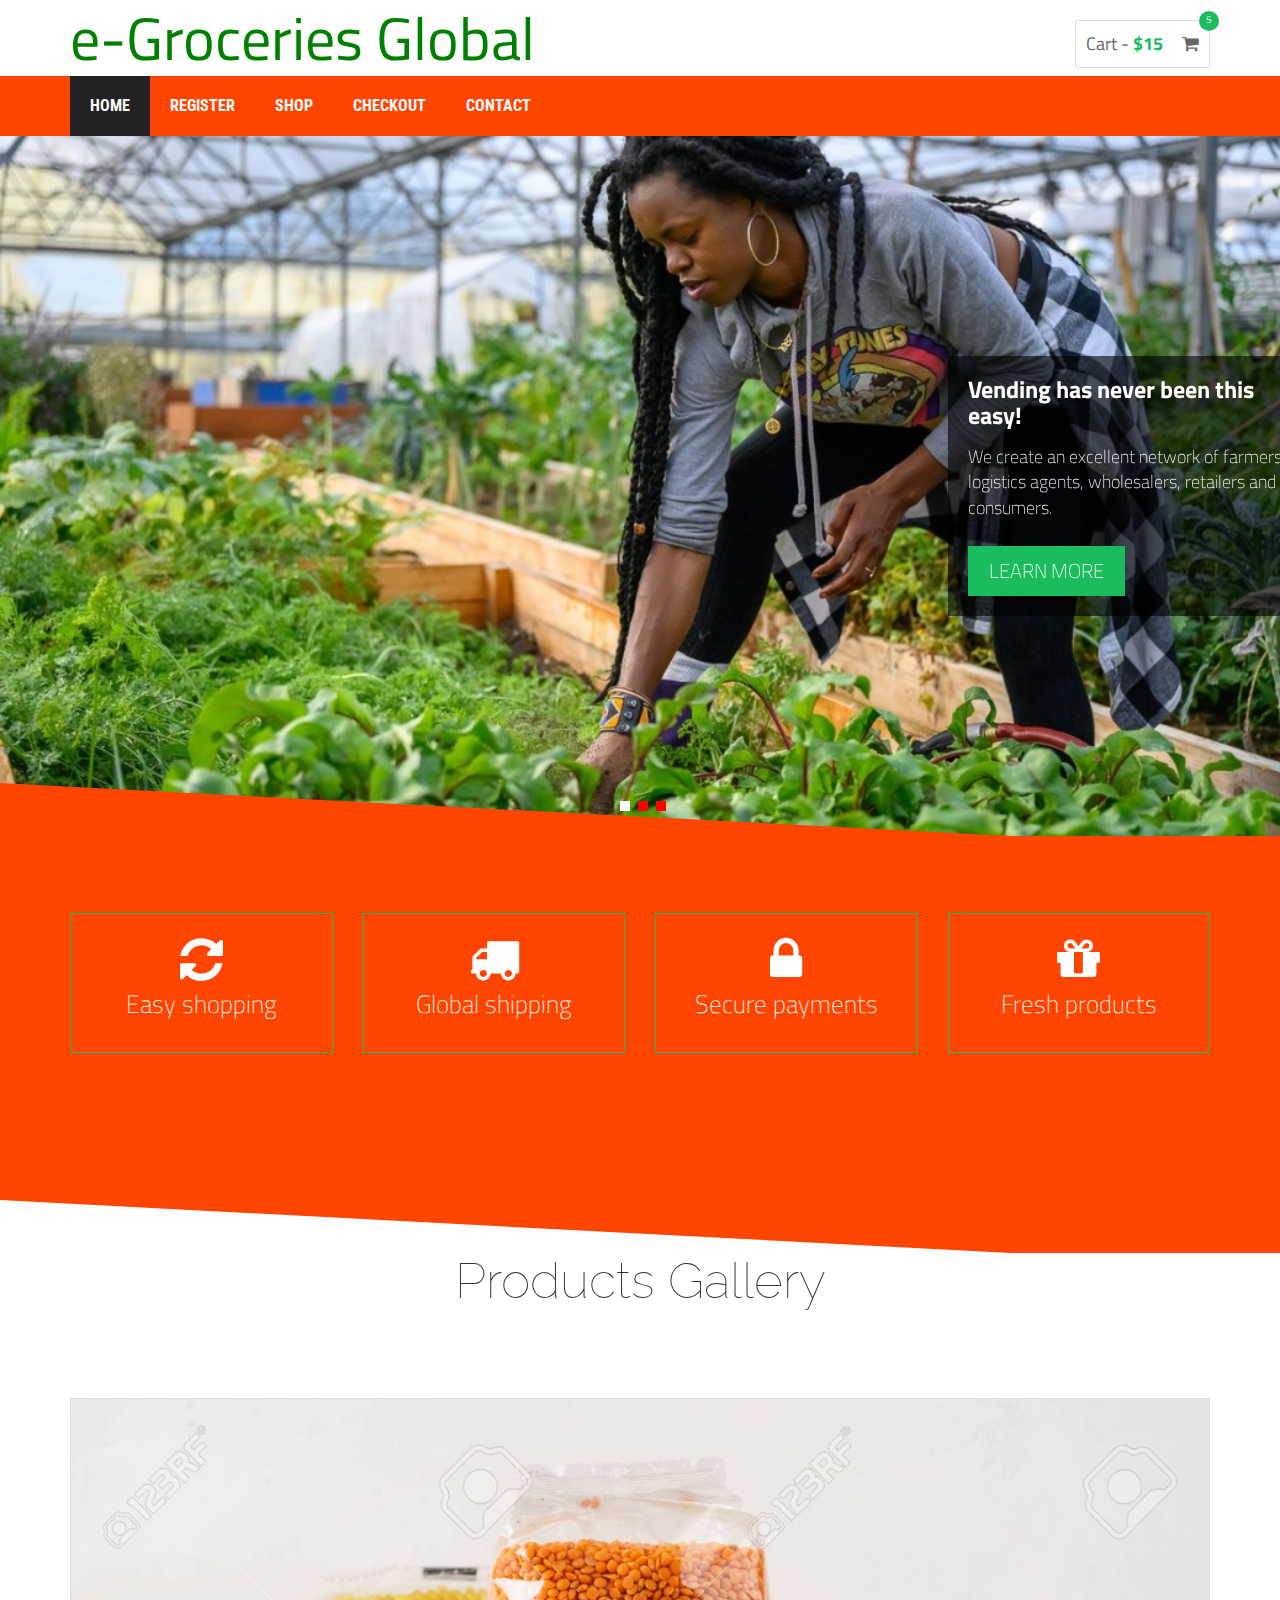
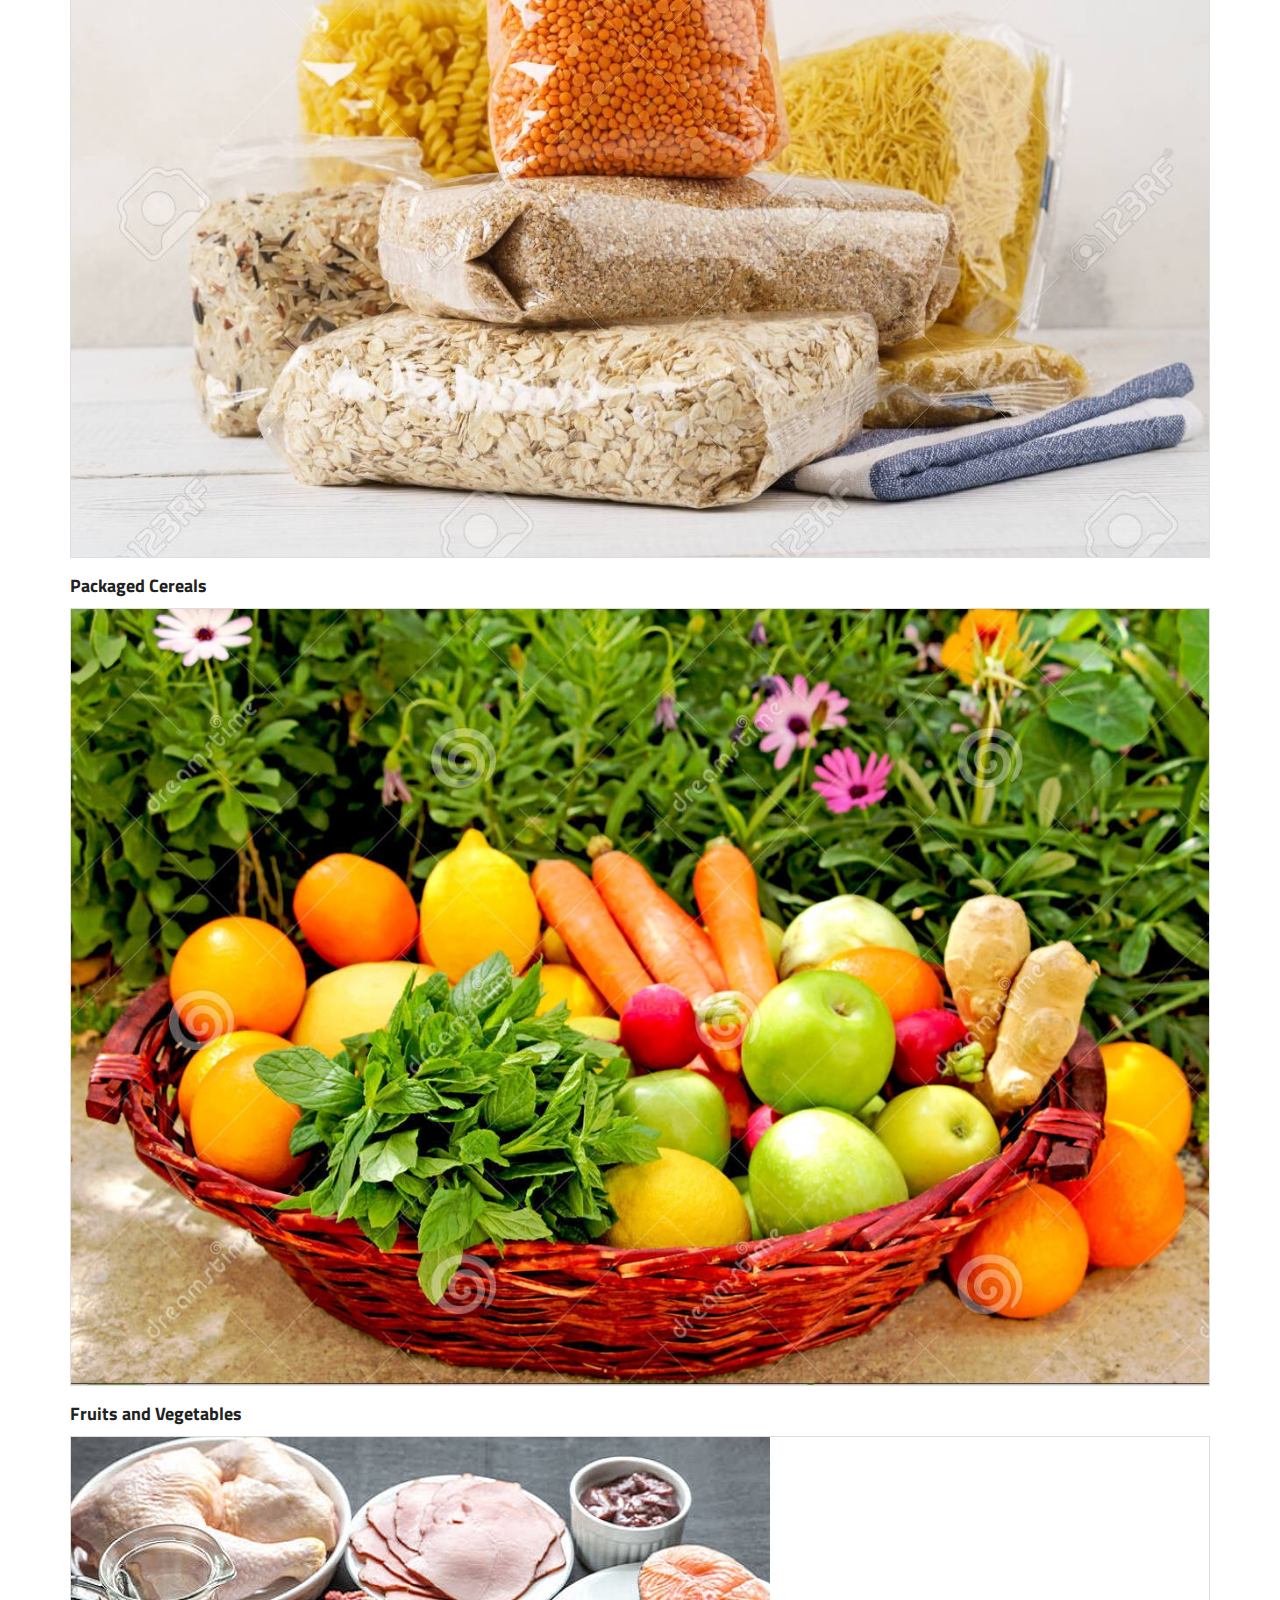
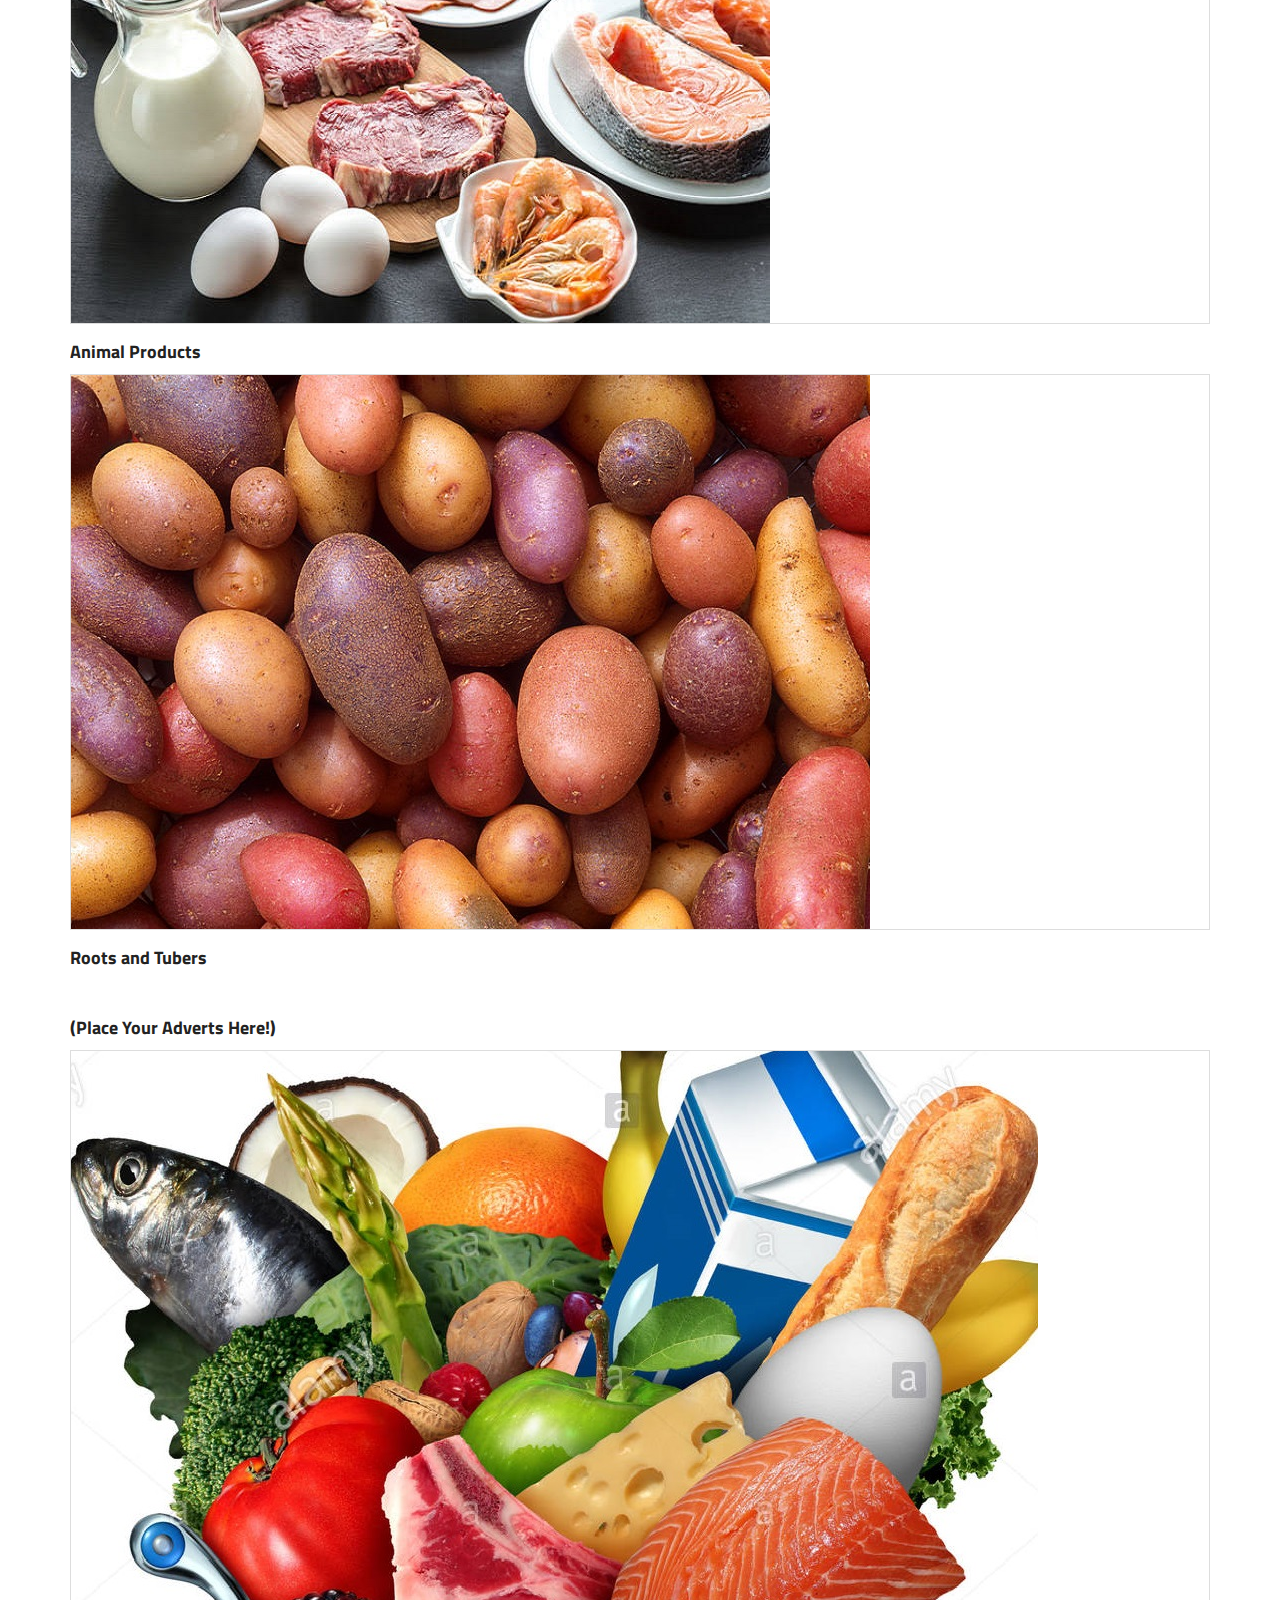
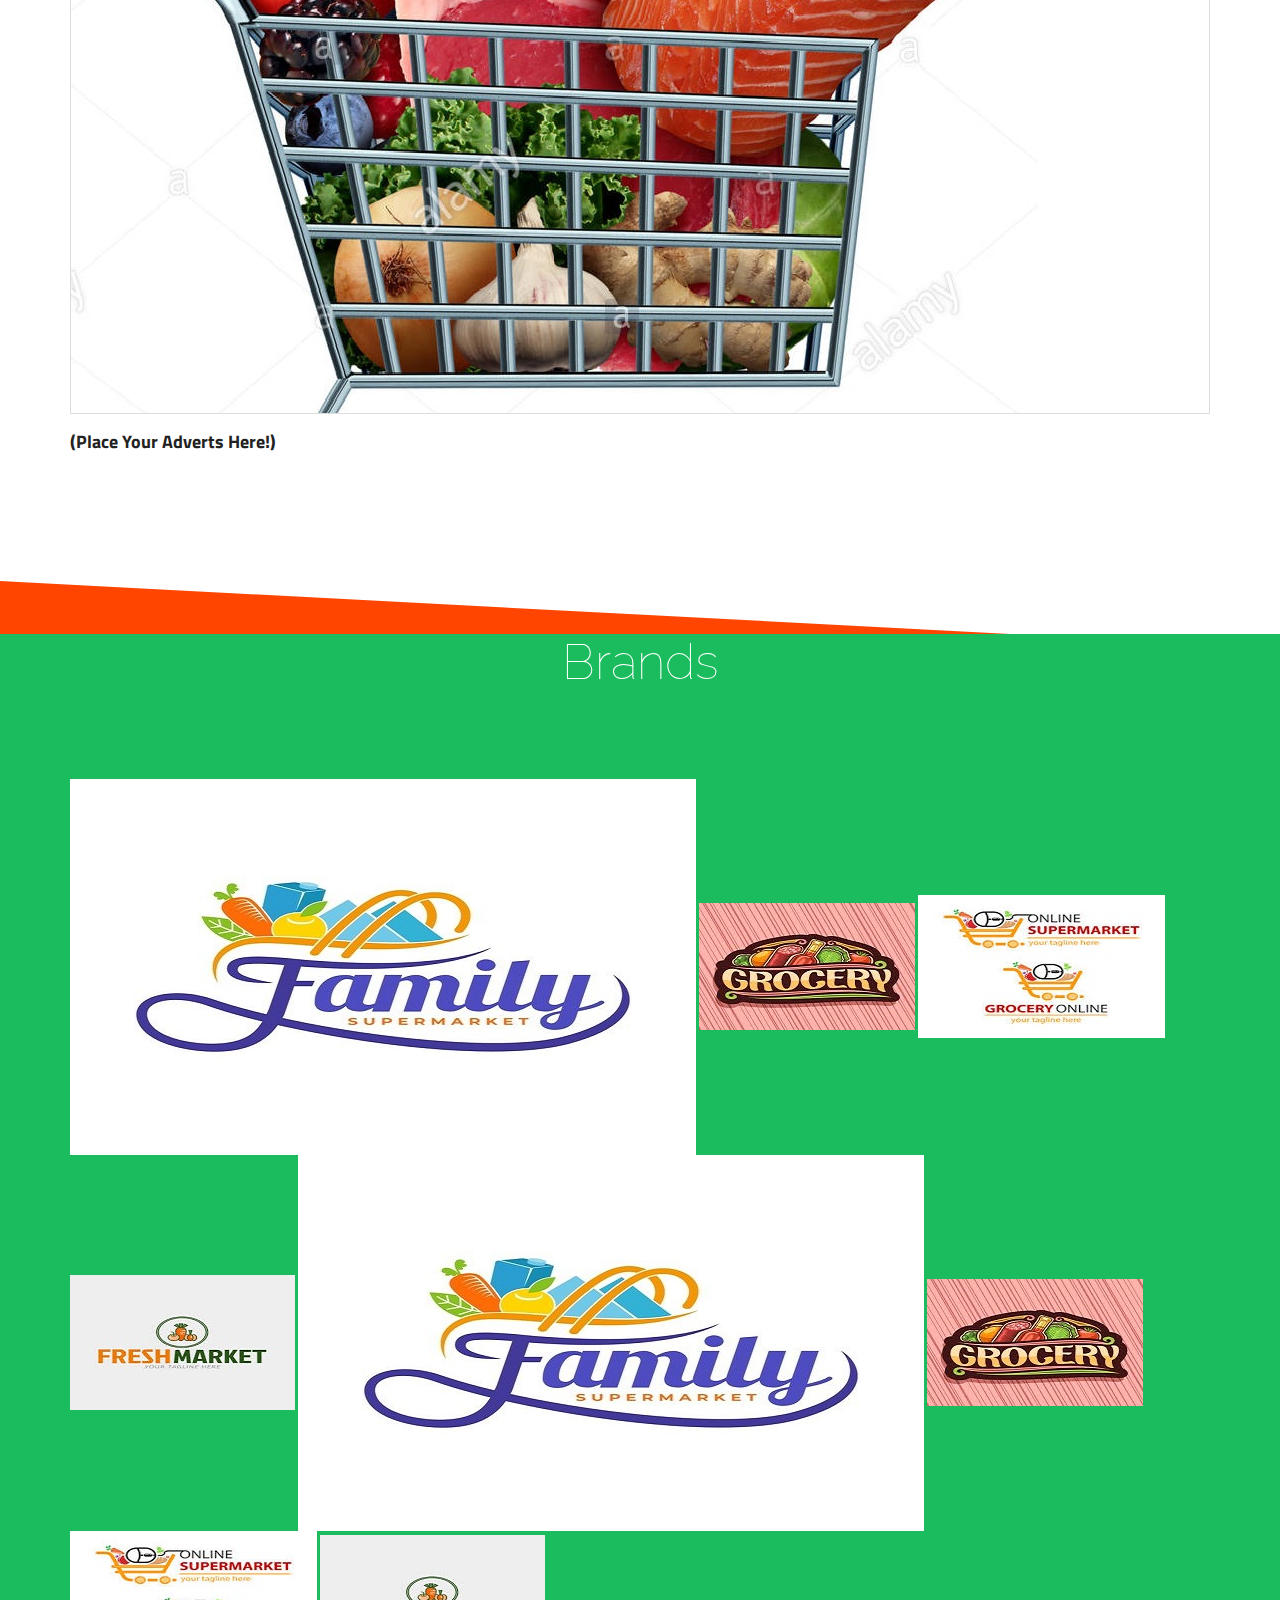
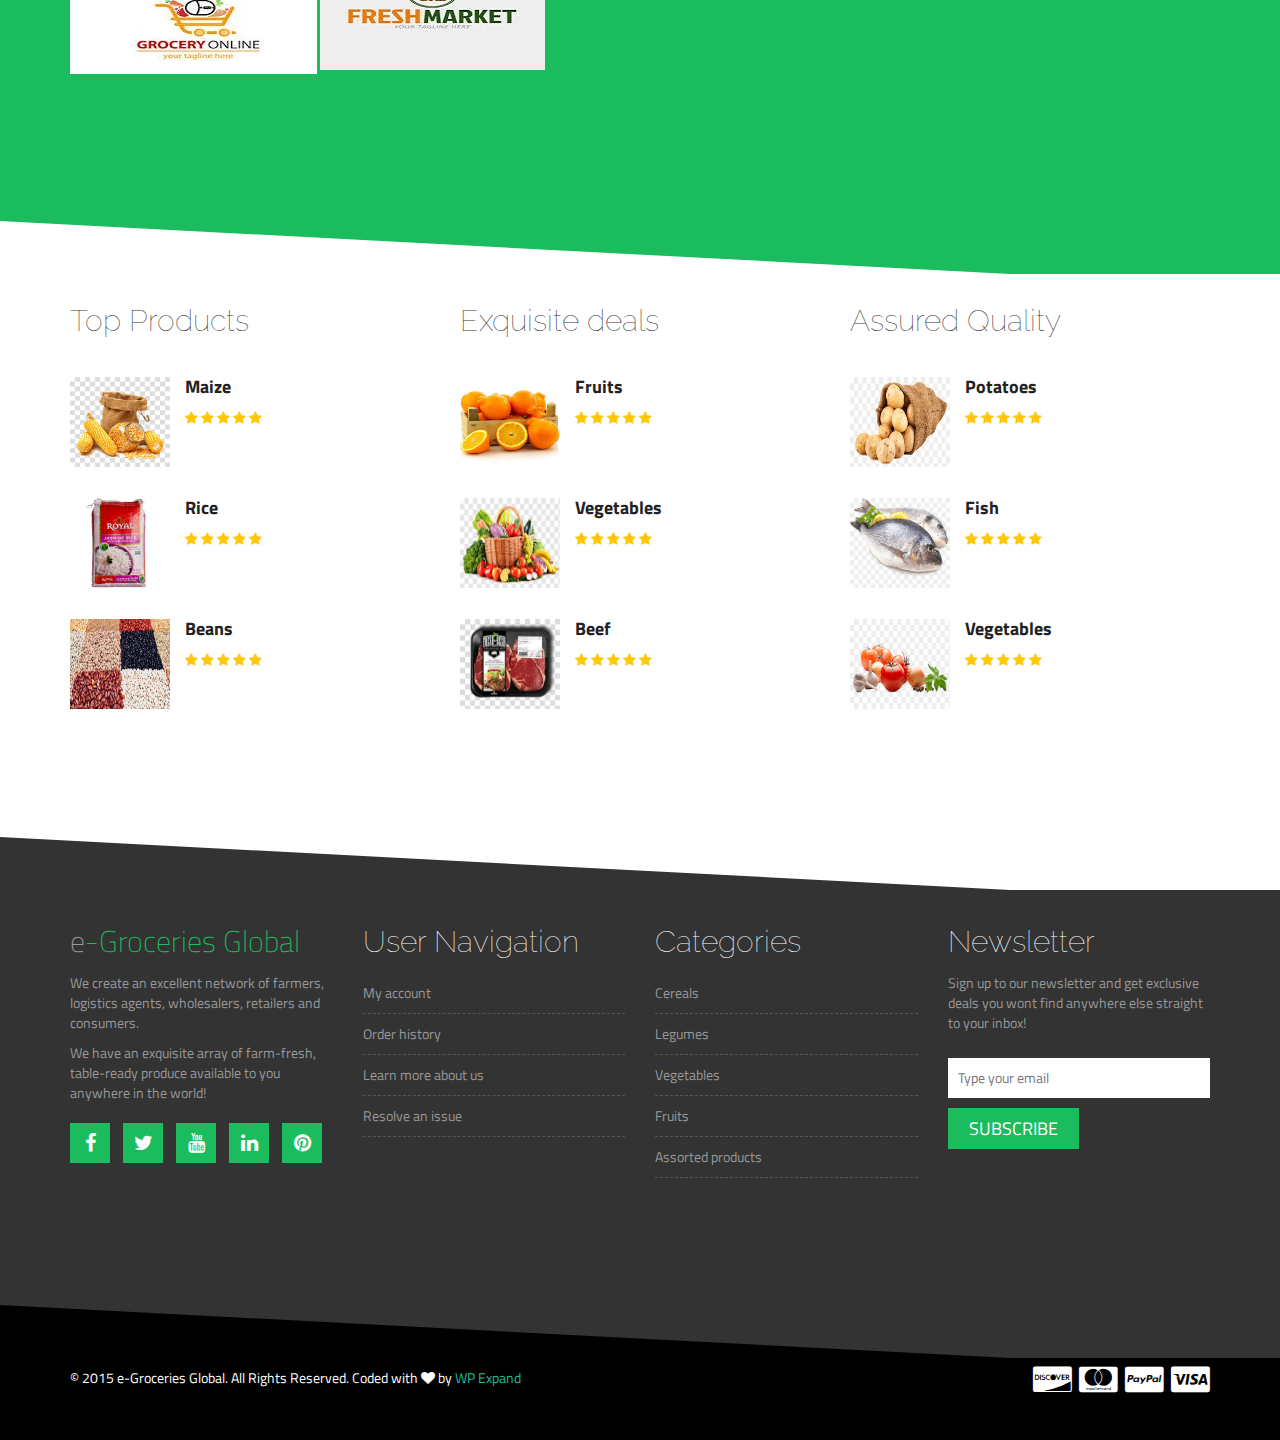
==== index.html @ 661cc3af "modified some things" ====
<!DOCTYPE html>
<html lang="en">

<head>
    <meta charset="utf-8">
    <meta https-equiv="X-UA-Compatible" content="IE=edge">
    <meta name="viewport" content="width=device-width, initial-scale=1">
    <title>e-Groceries Global- HTML eCommerce Template</title>

    <!-- Google Fonts -->
    <link href='https://fonts.googleapis.com/css?family=Titillium+Web:400,200,300,700,600' rel='stylesheet'
        type='text/css'>
    <link href='https://fonts.googleapis.com/css?family=Roboto+Condensed:400,700,300' rel='stylesheet' type='text/css'>
    <link href='https://fonts.googleapis.com/css?family=Raleway:400,100' rel='stylesheet' type='text/css'>

    <!-- Bootstrap -->
    <link rel="stylesheet" href="https://maxcdn.bootstrapcdn.com/bootstrap/3.2.0/css/bootstrap.min.css">

    <!-- Font Awesome -->
    <link rel="stylesheet" href="https://maxcdn.bootstrapcdn.com/font-awesome/4.3.0/css/font-awesome.min.css">

    <!-- Custom CSS -->
    <link rel="stylesheet" href="css/owl.carousel.css">
    <link rel="stylesheet" href="style.css">
    <link rel="stylesheet" href="css/responsive.css">

    <!-- HTML5 shim and Respond.js for IE8 support of HTML5 elements and media queries -->
    <!-- WARNING: Respond.js doesn't work if you view the page via file:// -->
    <!--[if lt IE 9]>
      <script src="https://oss.maxcdn.com/html5shiv/3.7.2/html5shiv.min.js"></script>
      <script src="https://oss.maxcdn.com/respond/1.4.2/respond.min.js"></script>
    <![endif]-->
</head>

<body>


    <div class="site-branding-area">
        <div class="container">
            <div class="row">
                <div class="col-sm-6">
                    <div class="logo">
                        <h1><a href="index.html"><span>e-Groceries Global</span></a></h1>
                    </div>
                </div>

                <div class="col-sm-6">
                    <div class="shopping-item">
                        <a href="cart.html">Cart - <span class="cart-amunt">$15</span> <i
                                class="fa fa-shopping-cart"></i> <span class="product-count">5</span></a>
                    </div>
                </div>
            </div>
        </div>
    </div> <!-- End site branding area -->

    <div class="mainmenu-area">
        <div class="container">
            <div class="row">
                <div class="navbar-header">
                    <button type="button" class="navbar-toggle" data-toggle="collapse" data-target=".navbar-collapse">
                        <span class="sr-only">Toggle navigation</span>
                        <span class="icon-bar"></span>
                        <span class="icon-bar"></span>
                        <span class="icon-bar"></span>
                    </button>
                </div>
                <div class="navbar-collapse collapse">
                    <ul class="nav navbar-nav">
                        <li class="active"><a href="index.html">Home</a></li>
                        <li><a href="Registrationform.html">Register</a></li>
                        <li><a href="shop.html">Shop</a></li>
                        <li><a href="checkout.html">Checkout</a></li>
                        <li><a href="Contact.html">Contact</a></li>
                    </ul>
                </div>
            </div>
        </div>
    </div> <!-- End mainmenu area -->

    <div class="slider-area">
        <div class="zigzag-bottom"></div>
        <div id="slide-list" class="carousel carousel-fade slide" data-ride="carousel">

            <div class="slide-bulletz">
                <div class="container">
                    <div class="row">
                        <div class="col-md-12">
                            <ol class="carousel-indicators slide-indicators">
                                <li data-target="#slide-list" data-slide-to="0" class="active"></li>
                                <li data-target="#slide-list" data-slide-to="1"></li>
                                <li data-target="#slide-list" data-slide-to="2"></li>
                            </ol>
                        </div>
                    </div>
                </div>
            </div>

            <div class="carousel-inner" role="listbox">
                <div class="item active">
                    <div class="single-slide">
                        <div class="slide-bg slide-one"></div>
                        <div class="slide-text-wrapper">
                            <div class="slide-text">
                                <div class="container">
                                    <div class="row">
                                        <div class="col-md-4 col-md-offset-9">
                                            <div class="slide-content">
                                                <h3> Vending has never been this easy!</h3>
                                                <p>We create an excellent network of farmers, logistics agents,
                                                    wholesalers, retailers and consumers.</p>
                                                <a href="About.html" class="readmore">Learn more</a>
                                            </div>
                                        </div>
                                    </div>
                                </div>
                            </div>
                        </div>
                    </div>
                </div>
                <div class="item">
                    <div class="single-slide">
                        <div class="slide-bg slide-two"></div>
                        <div class="slide-text-wrapper">
                            <div class="slide-text">
                                <div class="container">
                                    <div class="row">
                                        <div class="col-md-4 col-md-offset-9">
                                            <div class="slide-content">
                                                <h3>We can reach you anywhere!</h3>
                                                <p>We have an exquisite array of farm-fresh, table-ready produce
                                                    available to you anywhere in the world!</p>
                                                <a href="About.html" class="readmore">Learn more</a>
                                            </div>
                                        </div>
                                    </div>
                                </div>
                            </div>
                        </div>
                    </div>
                </div>
                <div class="item">
                    <div class="single-slide">
                        <div class="slide-bg slide-three"></div>
                        <div class="slide-text-wrapper">
                            <div class="slide-text">
                                <div class="container">
                                    <div class="row">
                                        <div class="col-md-4 col-md-offset-9">
                                            <div class="slide-content">
                                                <h3>Our services are extraordinary!</h3>
                                                <p>We deliver superior quality produce to your doorsteps! </p>
                                                <p>We make restocking a breeze.</p>
                                                <a href="About.html" class="readmore">Learn more</a>
                                            </div>
                                        </div>
                                    </div>
                                </div>
                            </div>
                        </div>
                    </div>
                </div>
            </div>

        </div>
    </div> <!-- End slider area -->

    <div class="promo-area">
        <div class="zigzag-bottom"></div>
        <div class="container">
            <div class="row">
                <div class="col-md-3 col-sm-6">
                    <div class="single-promo">
                        <i class="fa fa-refresh"></i>
                        <p>Easy shopping</p>
                    </div>
                </div>
                <div class="col-md-3 col-sm-6">
                    <div class="single-promo">
                        <i class="fa fa-truck"></i>
                        <p>Global shipping</p>
                    </div>
                </div>
                <div class="col-md-3 col-sm-6">
                    <div class="single-promo">
                        <i class="fa fa-lock"></i>
                        <p>Secure payments</p>
                    </div>
                </div>
                <div class="col-md-3 col-sm-6">
                    <div class="single-promo">
                        <i class="fa fa-gift"></i>
                        <p>Fresh products</p>
                    </div>
                </div>
            </div>
        </div>
    </div> <!-- End promo area -->

    <div class="maincontent-area">
        <div class="zigzag-bottom"></div>
        <div class="container">
            <div class="row">
                <div class="col-md-12">
                    <div class="latest-product">
                        <h2 class="section-title">Products Gallery</h2>
                        <div class="product-carousel">
                            <div class="single-product">
                                <div class="product-f-image">
                                    <img src="img/product-1anew.jpg" alt="">
                                    <div class="product-hover">
                                        <a href="shop.html" class="view-details-link"><i class="fa fa-link"></i> See
                                            details</a>
                                    </div>
                                </div>


                                <h2><a href="shop.html">Packaged Cereals</a></h2>

                                <div class="product-carousel-price">
                                </div>
                            </div>
                            <div class="single-product">
                                <div class="product-f-image">
                                    <img src="img/product-2anew.jpg" alt="">
                                    <div class="product-hover">
                                        <a href="shop.html" class="view-details-link"><i class="fa fa-link"></i> See
                                            details</a>
                                    </div>
                                </div>

                                <h2><a href="shop.html">Fruits and Vegetables</a></h2>
                                <div class="product-carousel-price">
                                </div>
                            </div>
                            <div class="single-product">
                                <div class="product-f-image">
                                    <img src="img/product-3anew.jpg" alt="">
                                    <div class="product-hover">
                                        <a href="shop.html" class="view-details-link"><i class="fa fa-link"></i> See
                                            details</a>
                                    </div>
                                </div>

                                <h2><a href="shop.html">Animal Products</a></h2>

                                <div class="product-carousel-price">
                                </div>
                            </div>
                            <div class="single-product">
                                <div class="product-f-image">
                                    <img src="img/product-4anew.jpg" alt="">
                                    <div class="product-hover">
                                        <a href="shop.html" class="view-details-link"><i class="fa fa-link"></i> See
                                            details</a>
                                    </div>
                                </div>

                                <h2><a href="shop.html">Roots and Tubers</a></h2>

                                <div class="product-carousel-price">
                                </div>
                            </div>
                            <div class="single-product">
                                <div class="product-f-image">
                                    <img src="img/product-5anew1.jpg" alt="">

                                </div>

                                <h2 style="color: green;"><a href="Contact.html">(Place Your Adverts Here!)</a></h2>

                                <div class="product-carousel-price">
                                </div>
                            </div>
                            <div class="single-product">
                                <div class="product-f-image">
                                    <img src="img/product-5anew.jpg" alt="">
                                    <div class="product-hover">

                                    </div>
                                </div>

                                <h2><a href="Contact.html">(Place Your Adverts Here!)</a></h2>

                                <div class="product-carousel-price">
                                </div>
                            </div>
                        </div>
                    </div>
                </div>
            </div>
        </div>
    </div> <!-- End main content area -->

    <div class="brands-area">
        <div class="zigzag-bottom"></div>
        <div class="container">
            <div class="row">
                <div class="col-md-12">
                    <div class="brand-wrapper">
                        <h2 class="section-title">Brands</h2>
                        <div class="brand-list">
                            <img src="img/services_logo__1a.jpg" alt="">
                            <img src="img/services_logo__2a.jpg" alt="">
                            <img src="img/services_logo__3a.jpg" alt="">
                            <img src="img/services_logo__4a.jpg" alt="">
                            <img src="img/services_logo__1a.jpg" alt="">
                            <img src="img/services_logo__2a.jpg" alt="">
                            <img src="img/services_logo__3a.jpg" alt="">
                            <img src="img/services_logo__4a.jpg" alt="">
                        </div>
                    </div>
                </div>
            </div>
        </div>
    </div> <!-- End brands area -->

    <div class="product-widget-area">
        <div class="zigzag-bottom"></div>
        <div class="container">
            <div class="row">
                <div class="col-md-4">
                    <div class="single-product-widget">
                        <h2 class="product-wid-title">Top Products</h2>
                        <div class="single-wid-product">
                            <a href="shop.html"><img src="img/product-thumb-1a.jpg" alt="" class="product-thumb"></a>
                            <h2><a href="shop.html">Maize</a></h2>
                            <div class="product-wid-rating">
                                <i class="fa fa-star"></i>
                                <i class="fa fa-star"></i>
                                <i class="fa fa-star"></i>
                                <i class="fa fa-star"></i>
                                <i class="fa fa-star"></i>
                            </div>
                            <div class="product-wid-price">
                            </div>
                        </div>
                        <div class="single-wid-product">
                            <a href="shop.html"><img src="img/product-thumb-2a.jpg" alt="" class="product-thumb"></a>
                            <h2><a href="shop.html">Rice</a></h2>
                            <div class="product-wid-rating">
                                <i class="fa fa-star"></i>
                                <i class="fa fa-star"></i>
                                <i class="fa fa-star"></i>
                                <i class="fa fa-star"></i>
                                <i class="fa fa-star"></i>
                            </div>
                            <div class="product-wid-price">
                            </div>
                        </div>
                        <div class="single-wid-product">
                            <a href="shop.html"><img src="img/product-thumb-3a.jpg" alt="" class="product-thumb"></a>
                            <h2><a href="shop.html">Beans</a></h2>
                            <div class="product-wid-rating">
                                <i class="fa fa-star"></i>
                                <i class="fa fa-star"></i>
                                <i class="fa fa-star"></i>
                                <i class="fa fa-star"></i>
                                <i class="fa fa-star"></i>
                            </div>
                            <div class="product-wid-price">
                            </div>
                        </div>
                    </div>
                </div>
                <div class="col-md-4">
                    <div class="single-product-widget">
                        <h2 class="product-wid-title">Exquisite deals</h2>
                        <div class="single-wid-product">
                            <a href="shop.html"><img src="img/product-thumb-4a.jpg" alt="" class="product-thumb"></a>
                            <h2><a href="shop.html">Fruits</a></h2>
                            <div class="product-wid-rating">
                                <i class="fa fa-star"></i>
                                <i class="fa fa-star"></i>
                                <i class="fa fa-star"></i>
                                <i class="fa fa-star"></i>
                                <i class="fa fa-star"></i>
                            </div>
                            <div class="product-wid-price">
                            </div>
                        </div>
                        <div class="single-wid-product">
                            <a href="shop.html"><img src="img/product-thumb-5a.jpg" alt="" class="product-thumb"></a>
                            <h2><a href="shop.html">Vegetables</a></h2>
                            <div class="product-wid-rating">
                                <i class="fa fa-star"></i>
                                <i class="fa fa-star"></i>
                                <i class="fa fa-star"></i>
                                <i class="fa fa-star"></i>
                                <i class="fa fa-star"></i>
                            </div>
                            <div class="product-wid-price">
                            </div>
                        </div>
                        <div class="single-wid-product">
                            <a href="shop.html"><img src="img/product-thumb-6a.jpg" alt="" class="product-thumb"></a>
                            <h2><a href="shop.html">Beef</a></h2>
                            <div class="product-wid-rating">
                                <i class="fa fa-star"></i>
                                <i class="fa fa-star"></i>
                                <i class="fa fa-star"></i>
                                <i class="fa fa-star"></i>
                                <i class="fa fa-star"></i>
                            </div>
                            <div class="product-wid-price">
                            </div>
                        </div>
                    </div>
                </div>
                <div class="col-md-4">
                    <div class="single-product-widget">
                        <h2 class="product-wid-title">Assured Quality</h2>
                        <div class="single-wid-product">
                            <a href="shop.html"><img src="img/product-thumb-7a.jpg" alt="" class="product-thumb"></a>
                            <h2><a href="shop.html">Potatoes</a></h2>
                            <div class="product-wid-rating">
                                <i class="fa fa-star"></i>
                                <i class="fa fa-star"></i>
                                <i class="fa fa-star"></i>
                                <i class="fa fa-star"></i>
                                <i class="fa fa-star"></i>
                            </div>
                            <div class="product-wid-price">
                            </div>
                        </div>
                        <div class="single-wid-product">
                            <a href="shop.html"><img src="img/product-thumb-8a.jpg" alt="" class="product-thumb"></a>
                            <h2><a href="shop.html">Fish</a></h2>
                            <div class="product-wid-rating">
                                <i class="fa fa-star"></i>
                                <i class="fa fa-star"></i>
                                <i class="fa fa-star"></i>
                                <i class="fa fa-star"></i>
                                <i class="fa fa-star"></i>
                            </div>
                            <div class="product-wid-price">
                            </div>
                        </div>
                        <div class="single-wid-product">
                            <a href="shop.html"><img src="img/product-thumb-9a.jpg" alt="" class="product-thumb"></a>
                            <h2><a href="shop.html">Vegetables</a></h2>
                            <div class="product-wid-rating">
                                <i class="fa fa-star"></i>
                                <i class="fa fa-star"></i>
                                <i class="fa fa-star"></i>
                                <i class="fa fa-star"></i>
                                <i class="fa fa-star"></i>
                            </div>
                            <div class="product-wid-price">
                            </div>
                        </div>
                    </div>
                </div>
            </div>
        </div>
    </div> <!-- End product widget area -->

    <div class="footer-top-area">
        <div class="zigzag-bottom"></div>
        <div class="container">
            <div class="row">
                <div class="col-md-3 col-sm-6">
                    <div class="footer-about-us">
                        <h2>e<span>-Groceries Global</span></h2>
                        <p>We create an excellent network of farmers, logistics agents, wholesalers, retailers and
                            consumers.</p>
                        <p>We have an exquisite array of farm-fresh, table-ready produce available to you anywhere in
                            the world!</p>
                        <div class="footer-social">
                            <a href="https://www.facebook.com/E-Groceries-Global-101454034985932" target="_blank"><i
                                    class="fa fa-facebook"></i></a>
                            <a href="https://twitter.com/groceries_e" target="_blank"><i class="fa fa-twitter"></i></a>
                            <a href="#" target="_blank"><i class="fa fa-youtube"></i></a>
                            <a href="#" target="_blank"><i class="fa fa-linkedin"></i></a>
                            <a href="#" target="_blank"><i class="fa fa-pinterest"></i></a>
                        </div>
                    </div>
                </div>

                <div class="col-md-3 col-sm-6">
                    <div class="footer-menu">
                        <h2 class="footer-wid-title">User Navigation </h2>
                        <ul>
                            <li><a href="Registrationform.html">My account</a></li>
                            <li><a href="cart.html">Order history</a></li>
                            <li><a href="About.html">Learn more about us</a></li>
                            <li><a href="Contact.html">Resolve an issue</a></li>
                        </ul>
                    </div>
                </div>

                <div class="col-md-3 col-sm-6">
                    <div class="footer-menu">
                        <h2 class="footer-wid-title">Categories</h2>
                        <ul>
                            <li><a href="shop.html">Cereals</a></li>
                            <li><a href="shop.html">Legumes</a></li>
                            <li><a href="shop.html">Vegetables</a></li>
                            <li><a href="shop.html">Fruits</a></li>
                            <li><a href="shop.html">Assorted products</a></li>
                        </ul>
                    </div>
                </div>

                <div class="col-md-3 col-sm-6">
                    <div class="footer-newsletter">
                        <h2 class="footer-wid-title">Newsletter</h2>
                        <p>Sign up to our newsletter and get exclusive deals you wont find anywhere else straight to
                            your inbox!</p>
                        <div class="newsletter-form">
                            <input type="email" placeholder="Type your email">
                            <input type="submit" value="Subscribe">
                        </div>
                    </div>
                </div>
            </div>
        </div>
    </div>
    <div class="footer-bottom-area">
        <div class="container">
            <div class="row">
                <div class="col-md-8">
                    <div class="copyright">
                        <p>&copy; 2015 e-Groceries Global. All Rights Reserved. Coded with <i class="fa fa-heart"></i>
                            by <a href="https://wpexpand.com" target="_blank">WP Expand</a></p>
                    </div>
                </div>

                <div class="col-md-4">
                    <div class="footer-card-icon">
                        <i class="fa fa-cc-discover"></i>
                        <i class="fa fa-cc-mastercard"></i>
                        <i class="fa fa-cc-paypal"></i>
                        <i class="fa fa-cc-visa"></i>
                    </div>
                </div>
            </div>
        </div>
    </div>

    <!-- Latest jQuery form server -->
    <script src="https://code.jquery.com/jquery.min.js"></script>

    <!-- Bootstrap JS form CDN -->
    <script src="https://maxcdn.bootstrapcdn.com/bootstrap/3.2.0/js/bootstrap.min.js"></script>

    <!-- jQuery sticky menu -->
    <script src="js/owl.carousel.min.js"></script>
    <script src="js/jquery.sticky.js"></script>

    <!-- jQuery easing -->
    <script src="js/jquery.easing.1.3.min.js"></script>

    <!-- Main Script -->
    <script src="js/main.js"></script>
</body>

</html>
---- style.css ----
.floatleft {
    float: left
}

.floatright {
    float: right
}

.alignleft {
    float: left;
    margin-right: 15px;
}

.alignright {
    float: right;
    margin-left: 15px;
}

.aligncenter {
    display: block;
    margin: 0 auto 15px;
}

a:focus {
    outline: 0px solid
}

img {
    max-width: 100%;
    height: auto;
}

.fix {
    overflow: hidden
}

h1,
h2,
h3,
h4,
h5,
h6 {
    font-weight: 700;
    margin: 0 0 15px;
}

body {
    font-family: 'Titillium Web', sans-serif;
}




.mainmenu-area {
    background: none repeat scroll orangered;
    font-family: "Roboto Condensed", sans-serif;
    text-transform: uppercase;
    width: 100%;
    z-index: 999;
}



.logo h1 {
    font-size: 60px;
    margin: 5px 0;
    font-weight: 400;
}

.logo h1 a {
    color: green;
}

.logo h1 a:hover {
    text-decoration: none;
    opacity: .7
}

.logo h1 a span {
    color: green;
}

.shopping-item {
    border: 1px solid #ddd;
    float: right;
    font-size: 18px;
    margin-top: 20px;
    padding: 10px;
    position: relative;
}

.shopping-item a {
    color: #666;
}

.cart-amunt {
    color: #1abc5d;
    font-weight: 700;
}

.product-count {
    background: none repeat scroll 0 0 #1abc5d;
    border-radius: 50%;
    color: #fff;
    display: inline-block;
    font-size: 10px;
    height: 20px;
    padding-top: 2px;
    position: absolute;
    right: -10px;
    text-align: center;
    top: -10px;
    width: 20px;
}

.shopping-item i.fa {
    margin-left: 15px;
}


.shopping-item:hover {
    background: none repeat scroll 0 0 #1abc5d;
    border-color: #1abc5d;
}

.shopping-item:hover a {
    color: #fff;
    text-decoration: none
}

.shopping-item:hover .cart-amunt {
    color: #fff;
}

.shopping-item:hover .product-count {
    background: none repeat scroll 0 0 #000;
}


.mainmenu-area ul.navbar-nav li a {
    color: #fff;
    font-size: 16px;
    font-weight: 700;
    padding: 20px;

}

.mainmenu-area ul.navbar-nav li:hover a,
.mainmenu-area ul.navbar-nav li.active a {
    background: #222
}

.mainmenu-area .nav>li>a:focus {
    color: #000
}

.slider-area {
    clear: both
}

.slider-area,
.promo-area,
.brands-area,
.maincontent-area,
.footer-top-area,
.product-widget-area,
.product-breadcroumb-area,
.single-product-area {
    position: relative;
    overflow: hidden
}

.slide-text-wrapper {
    height: 700px;
}

.slide-text-wrapper {
    display: table;
    width: 100%;
}

.slide-text {
    display: table-cell;
    vertical-align: middle;
}

.zigzag-bottom {
    background: none repeat scroll 0 0 orangered;
    bottom: -80px;
    height: 100px;
    left: -5%;
    position: absolute;
    transform: rotate(3deg);
    width: 108%;
    z-index: 9;
}

.slide-bg {
    height: 100%;
    left: 0;
    position: absolute;
    top: 0;
    width: 100%;
    background-position: center;
    background-size: cover
}

.slide-bg:after {
    background: none repeat scroll 0 0 #000;
    content: "";
    height: 50%;
    left: 0;
    opacity: 0;
    position: absolute;
    top: 0;
    width: 100%;
}

.slide-one {
    background-image: url(img/bg-20.jpg)
}

.slide-two {
    background-image: url(img/Mix.jpg)
}

.slide-three {
    background-image: url(img/bg-3.jpg)
}

.slide-text {
    color: #fff;
    font-size: 18px;
    font-weight: 200
}

.slide-text h2 {
    font-size: 45px;
    font-weight: 200
}

.slide-content {
    position: relative;
    z-index: 9;
    padding: 20px
}

.slide-content:before {
    background: none repeat scroll 0 0 #000;
    content: "";
    height: 100%;
    left: 0;
    opacity: 0.6;
    position: absolute;
    top: 0;
    width: 100%;
    z-index: -1;
}


.readmore {
    background: none repeat scroll 0 0 #1abc5d;
    color: #fff;
    border: 1px solid #1abc5d;
    display: inline-block;
    font-size: 20px;
    margin-top: 15px;
    padding: 10px 20px;
    text-transform: uppercase;
}


.readmore:hover {
    background: #222;
    text-decoration: none;
    color: #fff;
    border: 1px solid #fff
}


.promo-area {
    background: none repeat scroll 0 0 orangered;
    color: #fff;
    padding: 77px 0 200px;
}

.brands-area {
    background: none repeat scroll 0 0 #1abc5d;
    color: #fff;
    padding: 0px 0 200px;
}

.promo-area .zigzag-bottom,
.brands-area .zigzag-bottom {
    background: #fff
}

.single-promo {
    border: 1px solid #1abc5d;
    font-size: 25px;
    font-weight: 200;
    padding: 20px 10px;
    text-align: center;
}

.single-promo i {
    font-size: 50px;
}

.single-promo:hover {
    color: #fff;
    background: #222;
    border-color: #222
}

.section-title {
    font-family: "Raleway", sans-serif;
    font-size: 50px;
    font-weight: 100;
    margin-bottom: 50px;
    text-align: center;
}


.product-f-image {
    position: relative;
}

.product-hover {
    height: 100%;
    left: 0;
    position: absolute;
    top: 0;
    width: 100%;
    overflow: hidden;
    border: 1px solid #ddd;
}

.product-hover:after {
    background: none repeat scroll 0 0 #000;
    content: "";
    height: 100%;
    left: -100%;
    opacity: 0.6;
    position: absolute;
    top: 0;
    width: 100%;
    transition: .4s;
}

.product-hover a {
    background: none repeat scroll 0 0 #1abc5d;
    border-radius: 5px;
    color: #fff;
    display: block;
    font-size: 16px;
    left: 10%;
    margin: 0;
    padding: 10px;
    position: absolute;
    text-align: center;
    text-transform: uppercase;
    border: 1px solid #1abc5d;
    width: 80%;
    z-index: 99;
    transition: .4s;
}

.product-hover a:hover {
    background: #000;
    text-decoration: none;
    border-color: #444;
}

.product-carousel-price ins {
    color: #1abc5d;
    font-weight: 700;
    margin-right: 5px;
    text-decoration: none;
}

.product-hover a i.fa {
    margin-right: 5px;
}

.product-hover a.add-to-cart-link {
    top: -25%;
}

.product-hover a.view-details-link {
    bottom: -25%;
}

.single-product h2 {
    font-size: 18px;
    line-height: 25px;
    margin-bottom: 10px;
    margin-top: 15px;
}


.single-product h2 a {
    color: #222;
}

.single-product p {
    color: #1abc5d;
    font-weight: 700;
}

.single-product {
    overflow: hidden;
}

.bank {
    display: flex;
    flex-direction: column;
    justify-content: center;
    align-items: center;
}

#btnClass {
    margin: 10px;
}

#formClass {
    justify-content: start;
}

.single-product:hover .product-hover a.add-to-cart-link {
    top: 32%;
}

.single-product:hover .product-hover a.view-details-link {
    bottom: 32%;
}

.single-product:hover .product-hover:after {
    left: 0
}


.product-carousel {
    padding-top: 40px;
}

.latest-product .owl-nav {
    position: absolute;
    right: 0;
    top: 0;
}

.latest-product .owl-nav div,
.related-products-wrapper .owl-nav div {
    border: 1px solid #1abc5d;
    color: #1abc5d;
    display: inline-block;
    margin-left: 15px;
    padding: 1px 10px;
}

.latest-product .owl-nav div:hover,
.brand-wrapper .owl-nav div:hover,
.related-products-wrapper .owl-nav div:hover {
    color: #222;
    border-color: #222
}

.brand-list {
    padding-top: 40px;
}

.brand-list .owl-nav {
    position: absolute;
    right: 0;
    top: 0;
}

.brand-wrapper .owl-nav div {
    border: 1px solid #fff;
    color: #fff;
    display: inline-block;
    margin-left: 15px;
    padding: 1px 10px;
}

.maincontent-area {
    padding-bottom: 170px
}

.product-wid-title {
    font-family: raleway;
    font-size: 30px;
    font-weight: 100;
    margin-bottom: 40px;
}


.single-wid-product {
    margin-bottom: 31px;
    overflow: hidden;
}

.product-thumb {
    float: left;
    height: 90px;
    margin-right: 15px;
    width: 100px;
}

.single-wid-product h2 {
    font-size: 18px;
    margin-bottom: 12px;
}

.product-wid-rating {
    color: #ffc808;
    margin-bottom: 10px;
}

.product-wid-price ins {
    color: #1abc5d;
    font-weight: 700;
    margin-right: 10px;
    text-decoration: none;
}

.single-wid-product h2 a {
    color: #222;
}

.single-wid-product h2 a:hover,
.single-product h2 a:hover {
    color: #1abc5d;
}

.wid-view-more {
    background: none repeat scroll 0 0 #1abc5d;
    color: #fff;
    padding: 3px 15px;
    position: absolute;
    right: 10px;
    top: 3px;
}

.wid-view-more:hover {
    color: #fff;
    background-color: #222;
    text-decoration: none
}

.single-product-widget {
    position: relative;
}

.product-widget-area {
    padding-bottom: 150px;
    padding-top: 30px;
}

.product-widget-area .zigzag-bottom {
    background: #333
}

.footer-top-area .zigzag-bottom {
    background: #000
}

.footer-top-area {
    background: none repeat scroll 0 0 #333;
    color: #999;
    padding: 35px 0 180px;
}


.footer-bottom-area {
    background: #000;
    color: #fff
}

.footer-about-us span {
    color: #1abc5d;
}

.footer-wid-title {
    font-family: raleway;
    font-size: 30px;
    font-weight: 100;
    color: #fff
}

.footer-about-us h2 {
    font-weight: 200;
}

.footer-menu ul {
    list-style: outside none none;
    margin: 0;
    padding: 0;
}

.footer-menu ul li {
    border-bottom: 1px dashed #555;
    padding: 5px 0;
}

.footer-menu a {
    display: block;
    padding: 5px 0;
    color: #999
}


.footer-social a {
    background: none repeat scroll 0 0 #1abc5d;
    color: #fff;
    display: inline-block;
    font-size: 20px;
    height: 40px;
    margin-bottom: 10px;
    margin-right: 10px;
    padding-top: 5px;
    text-align: center;
    width: 40px;
    border: 1px solid #1abc5d;
}

.footer-social a:hover {
    background-color: #222;
    border-color: #666
}

.footer-social {
    margin-top: 20px
}


.newsletter-form input[type="email"] {
    background: none repeat scroll 0 0 #fff;
    border: medium none;
    margin-bottom: 10px;
    padding: 10px;
    width: 100%;
}

.newsletter-form input[type="submit"] {
    background: none repeat scroll 0 0 #1abc5d;
    border: medium none;
    color: #fff;
    display: inline-block;
    font-size: 18px;
    padding: 7px 20px;
    text-transform: uppercase;
    border: 1px solid #1abc5d;
}

.newsletter-form input[type="submit"]:hover {
    background: #222;
    border-color: #666
}

.newsletter-form {
    margin-top: 25px;
}

a {
    color: #1abc9c
}

a:hover,
a:focus {
    color: #1abc5d
}

.footer-bottom-area {
    background: none repeat scroll 0 0 #000;
    color: #fff;
    padding-bottom: 40px;
}


.slide-bulletz {
    bottom: 0px;
    left: 0;
    position: absolute;
    text-align: center;
    width: 100%;
    z-index: 98;
}

ol.slide-indicators {
    left: inherit;
    list-style: outside none none;
    margin: 0;
    padding: 0;
    position: relative;
    width: 100%;
}

ol.slide-indicators li {
    background: none repeat scroll 0 0 red;
    border: medium none;
    border-radius: 0;
    cursor: pointer;
    display: inline-block;
    height: 10px;
    margin: 0 0 0 5px;
    width: 10px;
}

ol.slide-indicators li.active {
    background: none repeat scroll 0 0 #fff;
    height: 10px;
    margin: 0 0 0 5px;
    width: 10px;
}


.carousel.carousel-fade .item {
    transition: opacity 1s ease-in-out
}

.carousel.carousel-fade .active.left,
.carousel.carousel-fade .active.right {
    left: 0;
    z-index: 2;
    opacity: 0;
    filter: alpha(opacity=0);
}

.footer-card-icon {
    font-size: 30px;
    text-align: right;
}

.copyright>p {
    margin: 10px 0 0;
}

.product-big-title-area {
    background: url(img/crossword.png) repeat scroll 0 0#1abc5d
}

.product-bit-title h2 {
    font-family: raleway;
    font-size: 50px;
    font-weight: 200;
    margin: 0;
    padding: 50px 0;
    color: #fff;
}

.single-product-area .zigzag-bottom {
    background-color: #333333
}

.single-product-area {
    padding: 80px 0 130px;
}





.sidebar-title {
    color: #1abc5d;
    font-size: 25px;
    margin-bottom: 30px;
    text-transform: uppercase;
}

.single-sidebar {
    margin-bottom: 50px;
}

input[type="text"],
input[type="password"],
input[type="email"],
textarea {
    border: 1px solid #ddd;
    padding: 10px;
}

input[type="button"] {
    background: none repeat scroll 0 0 #1abc9c;
    border: medium none;
    color: #fff;
    padding: 11px 20px;
    text-transform: uppercase;
}

input[type="submit"],
button[type=submit] {
    background: none repeat scroll 0 0 #1abc5d;
    border: medium none;
    color: #fff;
    padding: 11px 20px;
    text-transform: uppercase;
}

input[type="submit"]:hover,
button[type=submit]:hover {
    background-color: #222
}

.single-sidebar input[type="text"] {
    margin-bottom: 10px;
    width: 100%;
}

.thubmnail-recent {
    margin-bottom: 30px;
    overflow: hidden;
}

.recent-thumb {
    float: left;
    height: auto;
    margin-right: 15px;
    width: 63px;
}

.thubmnail-recent>h2 {
    font-size: 20px;
    margin-bottom: 10px;
}

.thubmnail-recent>h2 a {
    color: #222;
}

.product-sidebar-price>ins {
    color: #1abc5d;
    font-weight: 700;
    margin-right: 10px;
    text-decoration: none;
}

.single-sidebar>ul {
    list-style: outside none none;
    margin: 0;
    padding: 0;
}

.single-sidebar li {
    border-bottom: 1px solid #f1f1f1;
    padding: 10px 0;
}

.single-sidebar a {
    display: block;
}

.product-breadcroumb {
    margin-bottom: 20px;
}

.product-breadcroumb>a {
    margin-right: 31px;
    position: relative;
}

.product-breadcroumb>a::before {
    content: "/";
    position: absolute;
    right: -20px;
    top: 2px;
}

.product-breadcroumb>a:last-child::before {
    display: none;
}

.product-main-img {
    margin-bottom: 20px;
}

.product-gallery {
    margin-bottom: 25px;
    margin-left: -15px;
    overflow: hidden;
}

.product-gallery img {
    height: auto;
    margin-left: 15px;
    width: 76px;
}

.product-name {
    font-size: 25px;
    margin-bottom: 20px;
}

.product-inner-price {
    margin-bottom: 25px;
}

.product-inner-price>ins {
    color: #1abc5d;
    font-weight: 700;
    margin-right: 10px;
    text-decoration: none;
}

.quantity {
    float: left;
    margin-right: 15px;
}

.quantity input[type="number"] {
    border: 1px solid #1abc5d;
    padding: 5px;
    width: 50px;
}

.add_to_cart_button {
    background: none repeat scroll 0 0 #1abc5d;
    border: medium none;
    color: #fff;
    padding: 6px 25px;
    display: inline-block
}

.add_to_cart_button:hover {
    background-color: #222;
    color: #fff;
    text-decoration: none
}

form.cart {
    margin-bottom: 25px;
}

.product-inner-category {
    margin-bottom: 30px;
}

.product-tab {
    border-bottom: 1px solid #ddd;
    list-style: outside none none;
    margin: 0 0 30px;
    padding: 0;
    text-align: center;
}

.product-tab li {
    display: inline-block;
}

.product-tab li.active {
    background: none repeat scroll 0 0 #1abc5d;
}

.product-tab li.active a {
    color: #fff;
}

.product-tab li a {
    color: #222;
    display: block;
    font-size: 16px;
    padding: 10px 30px;
}

.product-tab li a:hover {
    text-decoration: none;
}

.product-tab li a:focus {
    text-decoration: none;
}

.tab-content h2 {
    font-size: 20px;
}

.tab-content {
    margin-bottom: 30px;
}

.submit-review label {
    display: block;
}

.submit-review input[type="text"],
.submit-review input[type="email"],
.submit-review textarea {
    margin-bottom: 20px;
    width: 100%;
}

.rating-chooser {
    margin-bottom: 30px;
}

.rating-chooser p {
    font-weight: 700;
}

.rating-wrap-post {
    font-size: 20px;
}

.submit-review textarea {
    height: 105px;
}

.related-products-wrapper {
    margin-top: 30px;
}

.related-products-title {
    color: #1abc5d;
    font-size: 25px;
    margin-bottom: 30px;
    text-transform: uppercase;
}

.related-products-wrapper .owl-nav {
    position: absolute;
    right: 0;
    top: -56px;
}



table.shop_table {
    border-bottom: 1px solid #ddd;
    border-right: 1px solid #ddd;
    margin-bottom: 50px;
    width: 100%;
}

table.shop_table th,
table.shop_table td {
    border-left: 1px solid #ddd;
    border-top: 1px solid #ddd;
    padding: 15px;
    text-align: center;
}

table.shop_table th {
    background: none repeat scroll 0 0 #f4f4f4;
    font-size: 15px;
    text-transform: uppercase;
}

td.product-thumbnail img {
    height: auto;
    width: 70px;
}

td.product-name {
    font-size: 18px;
}

div.quantity input.plus,
div.quantity input.minus {
    background: none repeat scroll 0 0 #1abc5d;
    border: medium none;
    color: #fff;
    height: 25px;
    line-height: 15px;
    width: 25px;
}

td.product-quantity div.quantity {
    float: none;
    margin: 0;
}

td.actions div.coupon {
    float: left;
}

.cart-collaterals {
    overflow: hidden;
}

.cross-sells {
    float: left;
    margin-right: 3%;
    width: 57%;
}

.cart_totals {
    float: right;
    margin-bottom: 50px;
    width: 40%;
}

.cart-collaterals h2 {
    color: #1abc5d;
    font-size: 25px;
    margin-bottom: 25px;
    text-transform: uppercase;
}

div.cart-collaterals ul.products {
    list-style: outside none none;
    margin: 0 0 0 -30px;
    padding: 0;
}

div.cart-collaterals ul.products li.product {
    float: left;
    margin-left: 30px;
    position: relative;
    width: 198px;
}

.cart_totals table {
    border-bottom: 1px solid #ddd;
    border-right: 1px solid #ddd;
    width: 100%;
}

.cart_totals table th,
.cart_totals table td {
    border-left: 1px solid #ddd;
    border-top: 1px solid #ddd;
    padding: 10px;
}

.cart_totals table th {
    background: none repeat scroll 0 0 #f4f4f4;
}



div.cart-collaterals ul.products li.product .onsale {
    background: none repeat scroll 0 0 #1abc5d;
    color: #fff;
    padding: 5px 10px;
    position: absolute;
    right: 0;
}

div.cart-collaterals ul.products li.product h3 {
    color: #333;
    font-size: 20px;
    margin-top: 15px;
}

div.cart-collaterals ul.products li.product .price {
    color: #333;
    display: block;
    margin-bottom: 10px;
    overflow: hidden;
}

div.cart-collaterals ul.products li.product .price ins {
    color: #1abc9c;
    font-weight: 700;
    margin-left: 10px;
    text-decoration: none;
}

.woocommerce-info {
    background: none repeat scroll 0 0 #f4f4f4;
    font-size: 18px;
    margin-bottom: 20px;
    padding: 15px;
}

.col2-set {
    margin-left: -30px;
    overflow: hidden;
}

.col-1,
.col-2 {
    float: left;
    margin-left: 30px;
    width: 360px;
}

#customer_details label {
    display: block;
    margin: 0 0 5px;
}

#customer_details input[type="text"],
#customer_details textarea,
.shipping_calculator input[type=text] {
    margin-bottom: 10px;
    width: 100%;
}

#customer_details h3 {
    color: #1abc5d;
    font-size: 20px;
    text-transform: uppercase;
}

.create-account {
    background: none repeat scroll 0 0 #f4f4f4;
    margin-bottom: 50px;
    padding: 15px;
}

#order_review_heading {
    color: #1abc5d;
    font-size: 20px;
    text-transform: uppercase;
}

#payment ul.payment_methods {
    list-style: outside none none;
    margin: 0 0 30px;
    padding: 0;
}

#payment ul.payment_methods li {
    margin-bottom: 15px;
}

a.about_paypal {
    font-size: 12px;
    margin-left: 15px;
}


#customer_details select,
.shipping_calculator select {
    border: 1px solid #ddd;
    margin-bottom: 15px;
    padding: 10px;
    width: 100%;
}


table.shop_table td.product-remove a {
    display: inline-block;
    padding: 0 5px 2px;
    text-transform: uppercase;
}


table.shop_table td.product-remove a:hover {
    color: #fff;
    background: red;
    text-decoration: none
}

table.shop_table td.product-name a {
    color: #222;
}

table.shop_table td.product-name a:hover {
    color: #1abc5d;
    text-decoration: none
}

div.quantity input.plus:hover,
div.quantity input.minus:hover {
    background-color: #222
}

div.cart-collaterals ul.products li.product a:hover h3 {
    color: #1abc5d
}

div.cart-collaterals ul.products li.product a:hover {
    text-decoration: none
}

div.cart-collaterals ul.products li.product:hover .add_to_cart_button {
    background-color: #222
}


.cart-collaterals .shipping_calculator {
    float: right;
    width: 40%;
}


#login-form-wrap,
#coupon-collapse-wrap {
    background: none repeat scroll 0 0 #f4f4f4;
    margin-bottom: 30px;
    padding: 25px;
}

#login-form-wrap label {
    display: block;
    margin-bottom: 5px;
}

#login-form-wrap input[type="text"],
#login-form-wrap input[type="password"] {
    margin-bottom: 10px;
    width: 250px;
}

#login-form-wrap input[type="submit"] {
    margin-bottom: 15px;
}



.single-shop-product h2 {
    font-size: 20px;
    margin: 10px 0;
}

.product-option-shop {
    margin-top: 15px;
}

.single-shop-product {
    margin-bottom: 50px
}

.pagination>li>a,
.pagination>li>span {
    color: #1abc9c;
}
---- css/responsive.css ----
@media only screen and (min-width: 992px) and (max-width: 1280px) { 
div.cart-collaterals ul.products li.product {
  float: left;
  margin-left: 30px;
  position: relative;
  width: 160px;
}
.coupon input[type="text"] {
  width: 100px;
}  
input[type="submit"], button[type="submit"] {
  padding: 11px 15px;
} 
.col-1, .col-2 {
  width: 293px;
}    
    
    
}

/* Tablet Layout: 768px. */
@media only screen and (min-width: 768px) and (max-width: 991px) { 
.user-menu, .header-right ul.list-inline {
  text-align: center;
}
.mainmenu-area ul.navbar-nav li a {
  font-size: 14px;
  padding: 15px 10px;
}  
.single-promo {margin-bottom: 30px}    
.single-product-widget, .footer-about-us, .footer-menu {
  margin-bottom: 60px;
}
    
    
.product-widget-area .zigzag-bottom {
  bottom: -50px;
  height: 100px;
}
.product-widget-area {
  padding-bottom: 90px;
}   
    
.footer-top-area .zigzag-bottom {
  bottom: -153px;
  height: 200px;
}    
.footer-top-area {
  padding: 35px 0 125px;
}  
div.cart-collaterals ul.products li.product {
  width: 190px;
}  
    
.col-1, .col-2 {
  width: 345px;
}    
    
}
/* Mobile Layout: 320px. */
@media only screen and (max-width: 767px) { 
    
.user-menu, .header-right ul.list-inline {
  text-align: center;
}  
.logo h1 {
  font-size: 30px;
  margin: 20px 0;
  text-align: center;
} 
.shopping-item {
  float: none;
  margin-bottom: 20px;
  margin-top: 5px;
  text-align: center;
}  
.navbar-header {
  text-align: center;
}    
    
.navbar-toggle {
    border-color: #fff;
    float: none;
    margin: 10px auto;
}
.navbar-toggle .icon-bar { background: none repeat scroll 0 0 #fff }  
.navbar-collapse.collapse.in {
  background: none repeat scroll 0 0 #1abc9c;
  position: relative;
  z-index: 99;
} 
.mainmenu-area ul.navbar-nav li a {
  padding: 15px;
}  
.mainmenu-area {position: relative !important}
.slide-text {
  font-size: 16px;
}  
.slide-text h2 {
  font-size: 30px;
}  
.readmore {
  font-size: 16px;
  padding: 8px 20px;
}    
.single-promo {
  margin-bottom: 30px;
} 
.section-title {
  font-size: 35px;
}  
    
    
.product-widget-area .zigzag-bottom {
  bottom: -50px;
  height: 100px;
}
.product-widget-area {
  padding-bottom: 90px;
}   
    
.footer-top-area .zigzag-bottom {
  bottom: -153px;
  height: 200px;
}    
.footer-top-area {
  padding: 35px 0 125px;
} 
    
.single-product-widget, .footer-about-us, .footer-menu {
  margin-bottom: 60px;
}  
    
.product-wid-title {
  font-size: 25px;
}  
    
.related-products-wrapper .owl-nav {
  left: -15px;
  position: relative;
  right: inherit;
  top: 15px;
}  
div.cart-collaterals ul.products {
  margin: 0;
}  
div.cart-collaterals ul.products li.product {
  margin-bottom: 30px;
  margin-left: 0;
  width: 100%;
}  
div.cart-collaterals ul.products li.product img {width: 100%}  
    
.product-bit-title h2 {
  font-size: 35px;
  padding: 40px 0;
}  
.col2-set {
  margin-left: 0;
}    
.col-1, .col-2 {
  float: none;
  margin-left: 0;
  width: inherit;
}    
    
    
/* Special */    
    
table.shop_table th, table.shop_table td {
  font-size: 12px;
  padding: 5px;
}    
td.product-thumbnail img {
  width: 30px;
} 
    
div.quantity input.plus, div.quantity input.minus {
  display: none;
}   
table.shop_table th {
  font-size: 12px;
}    
div.coupon input[type="text"] {
  width: 100px;
} 
.coupon {margin-bottom: 10px}      
.cross-sells {
  float: none;
  margin-bottom: 30px;
  margin-right: 0;
  width: 100%;
}  
.cart_totals, .cart-collaterals .shipping_calculator {
  float: none;
  margin-bottom: 40px;
  width: 100%;
}  
    
    
}
/* Wide Mobile Layout: 480px. */
@media only screen and (min-width: 480px) and (max-width: 767px) { 
    
  
    
}
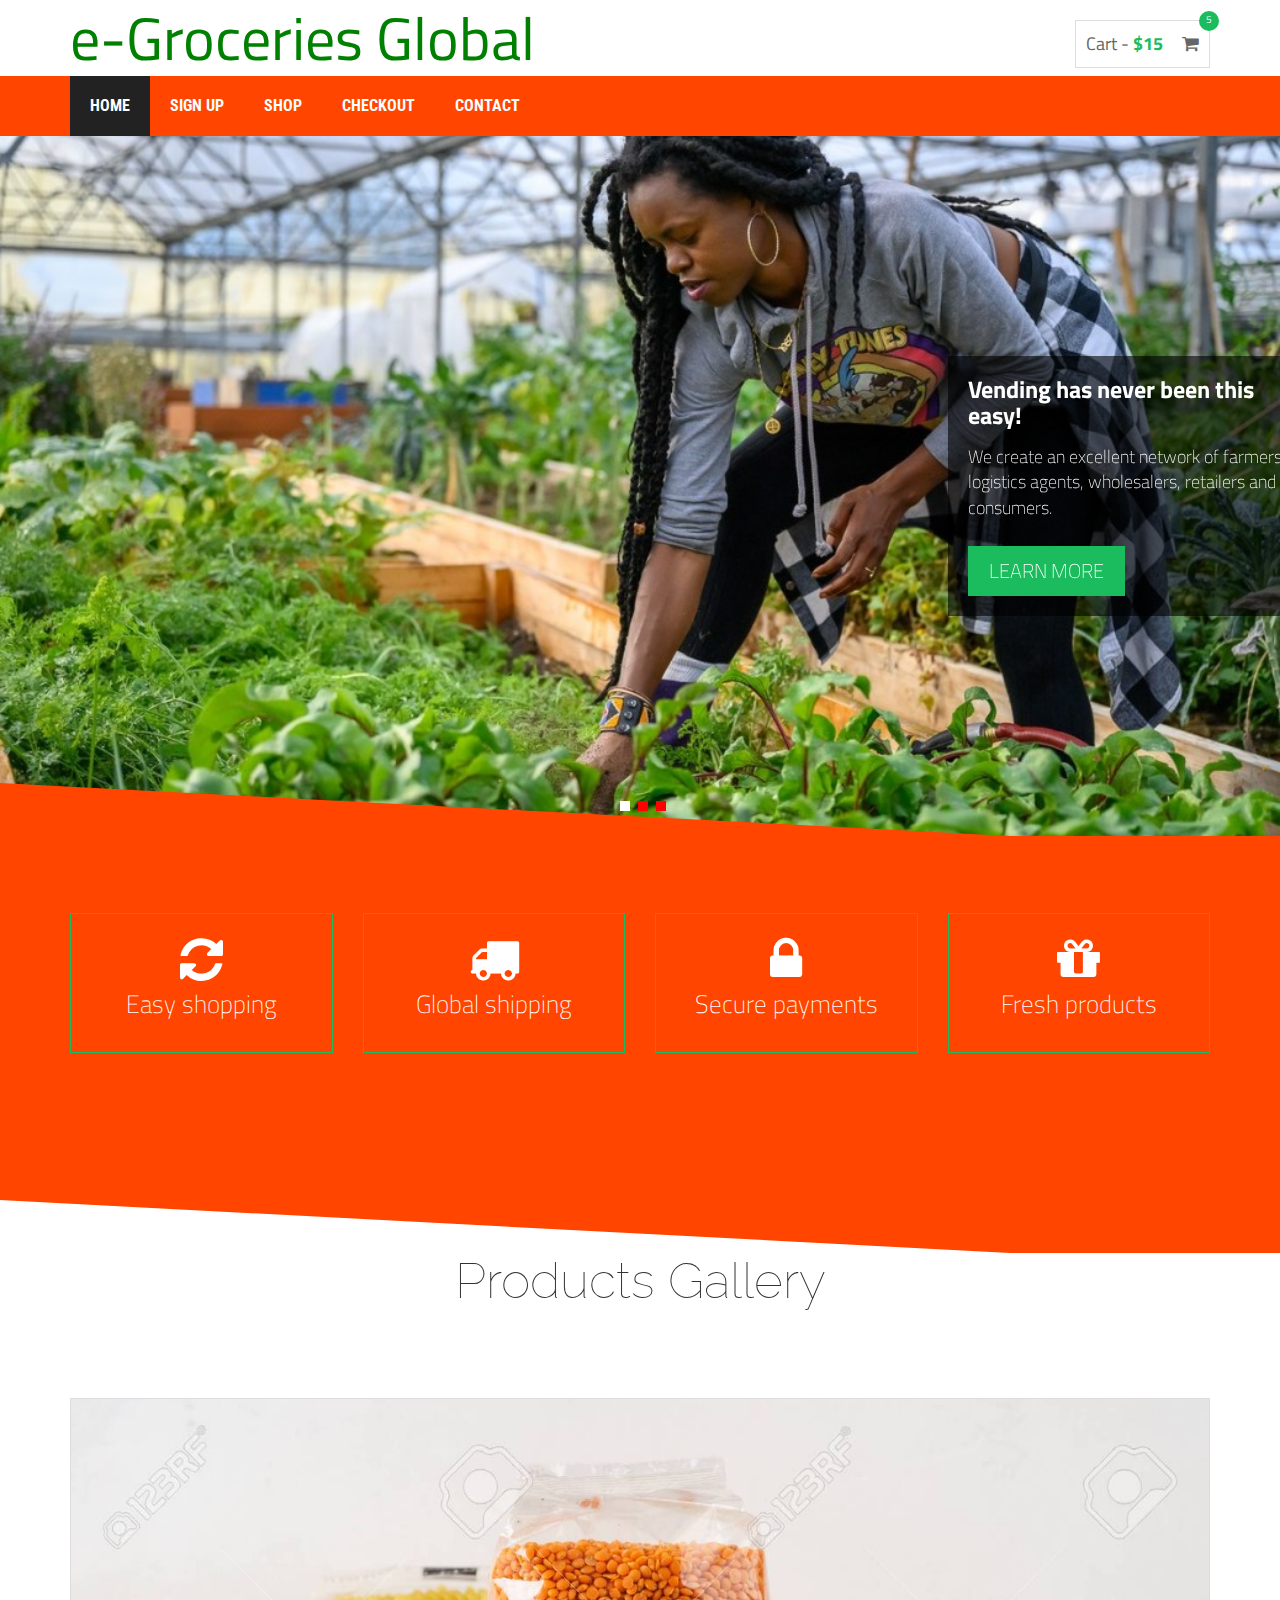
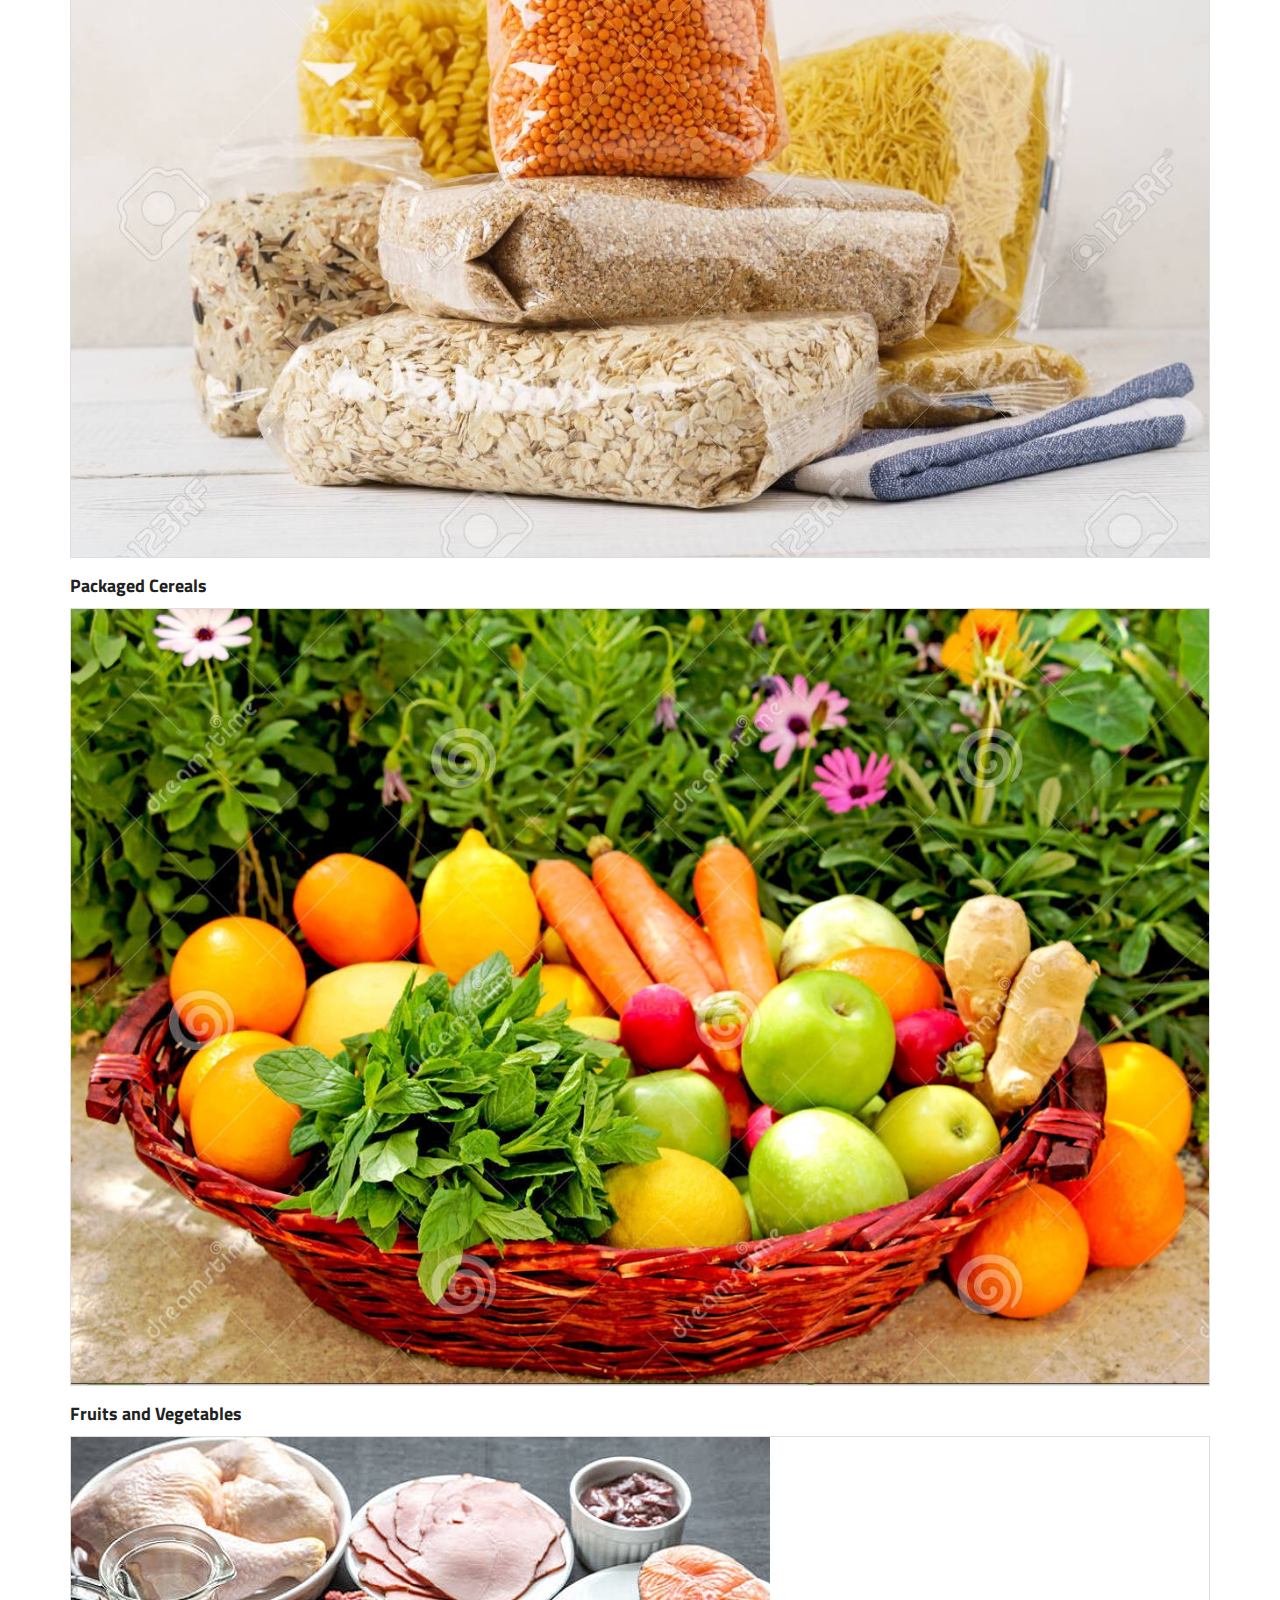
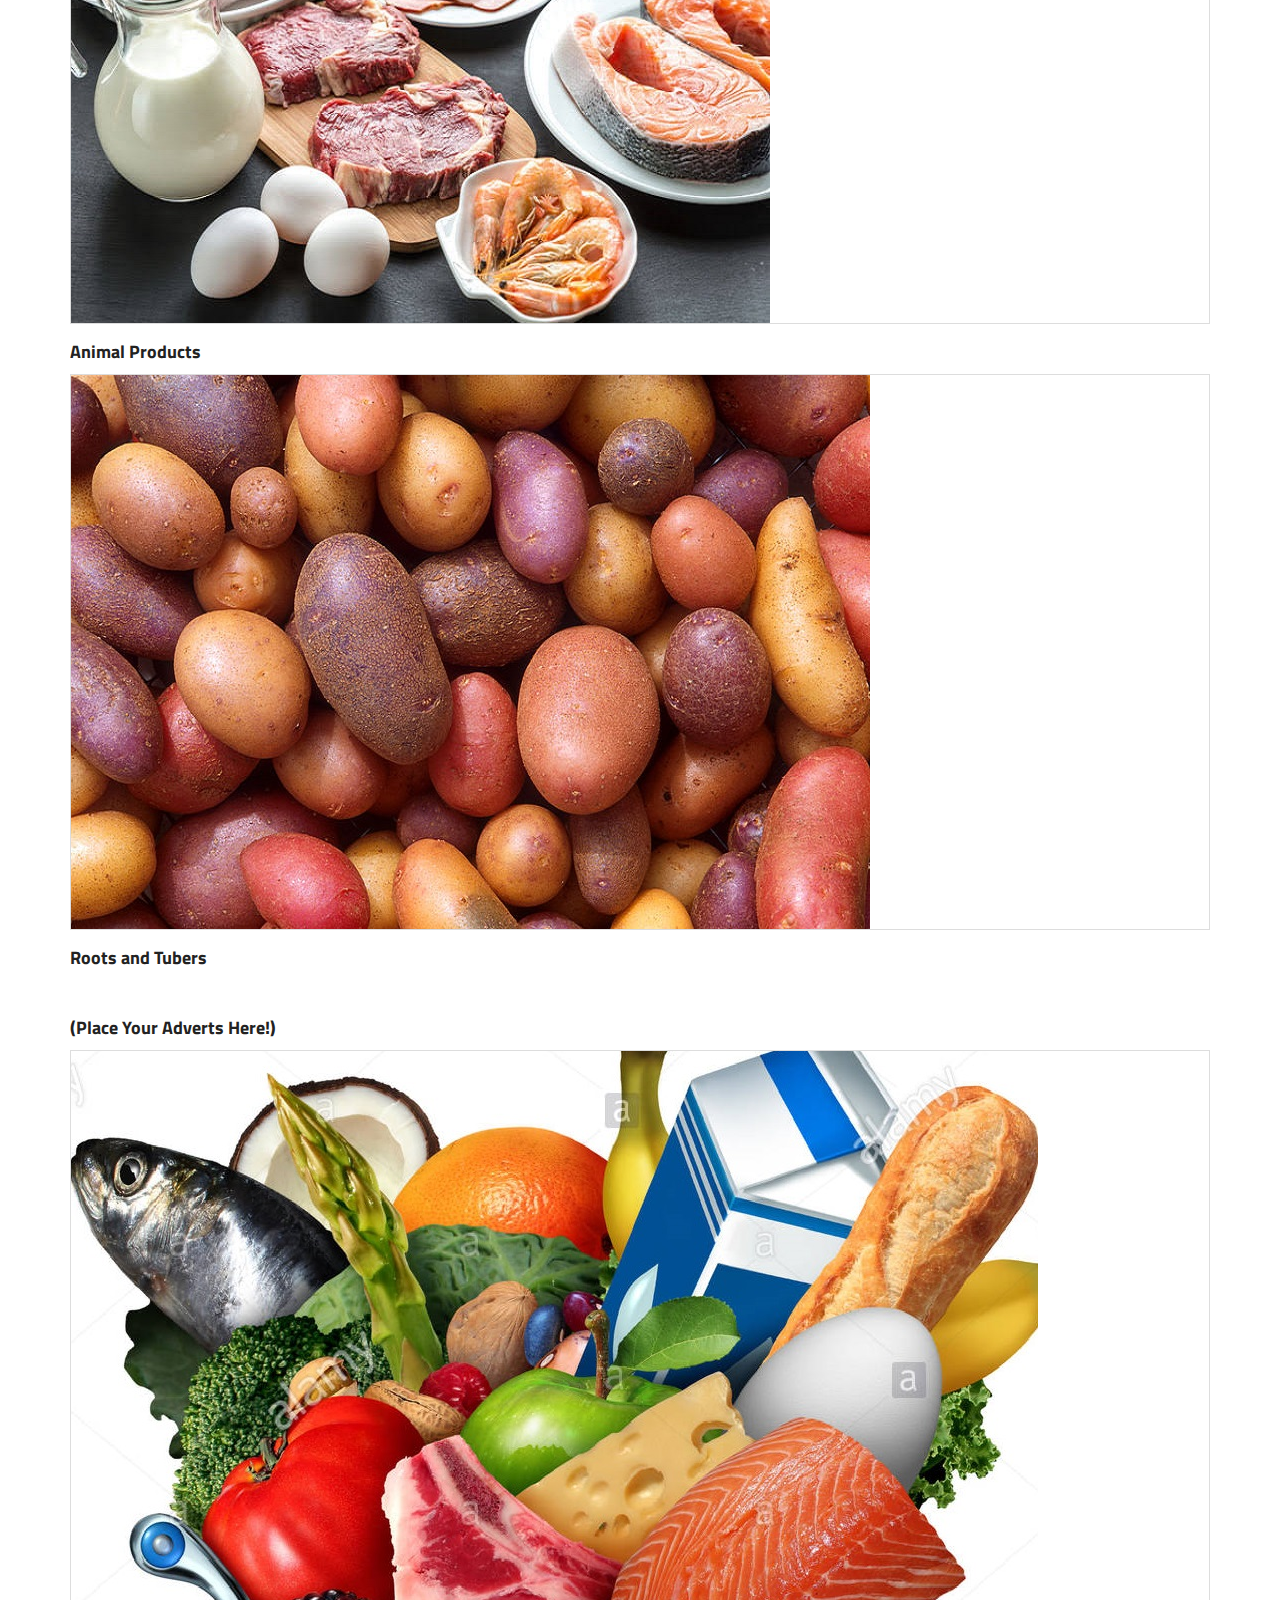
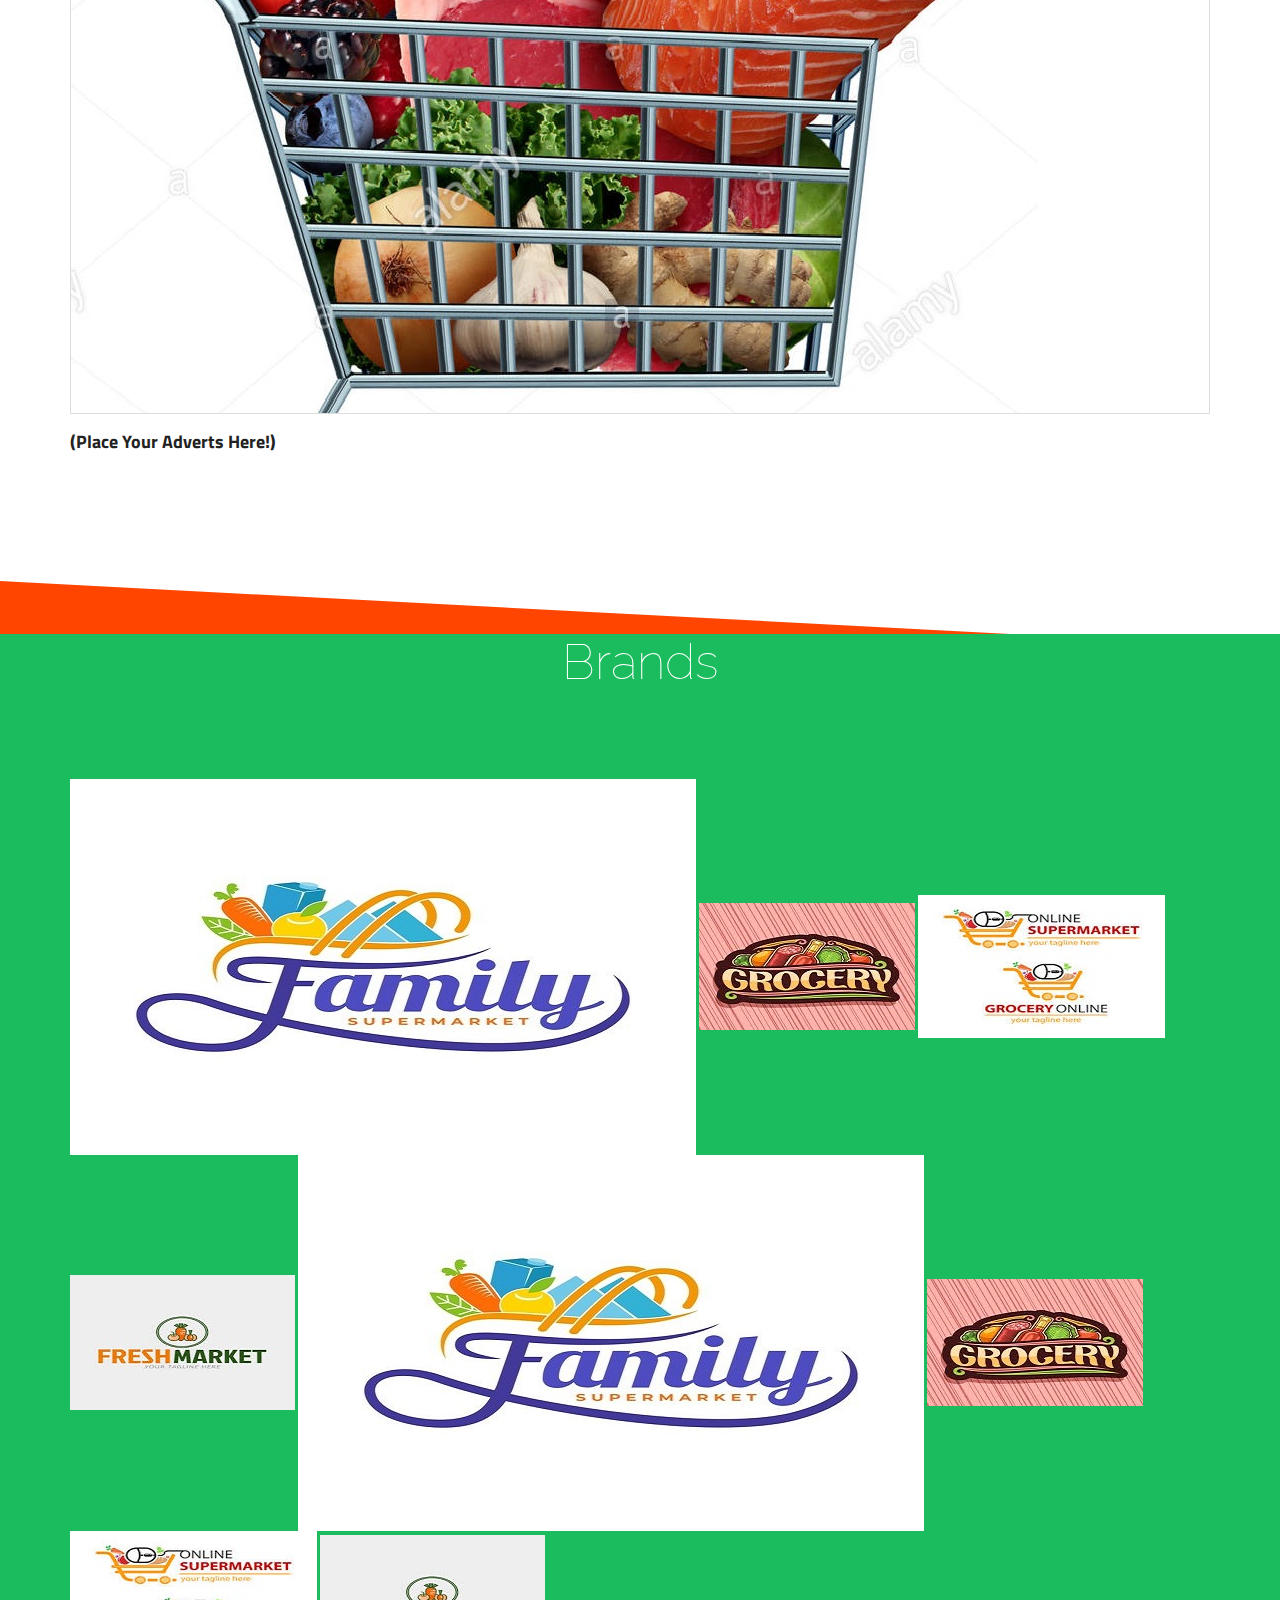
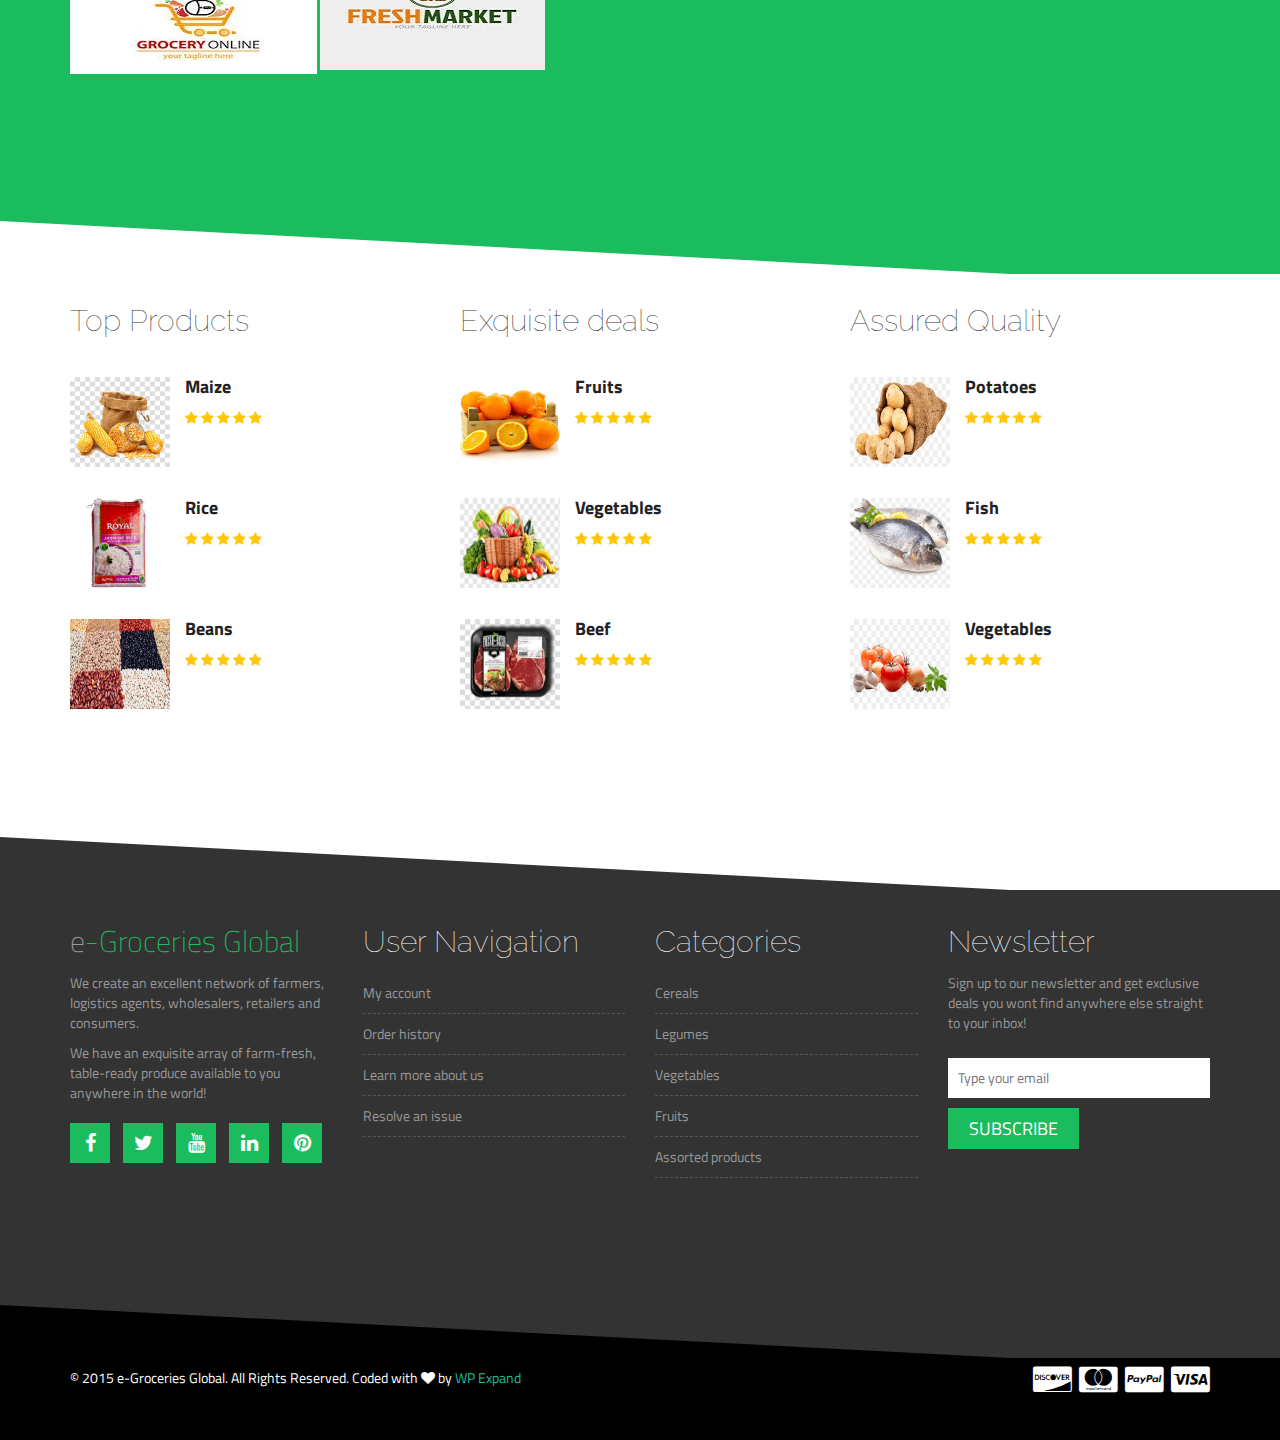
==== commit 90903199: "Update index.html" ====
--- a/index.html
+++ b/index.html
@@ -68,7 +68,7 @@
                 <div class="navbar-collapse collapse">
                     <ul class="nav navbar-nav">
                         <li class="active"><a href="index.html">Home</a></li>
-                        <li><a href="Registrationform.html">Register</a></li>
+                        <li><a href="Registrationform.html">Sign Up</a></li>
                         <li><a href="shop.html">Shop</a></li>
                         <li><a href="checkout.html">Checkout</a></li>
                         <li><a href="Contact.html">Contact</a></li>
